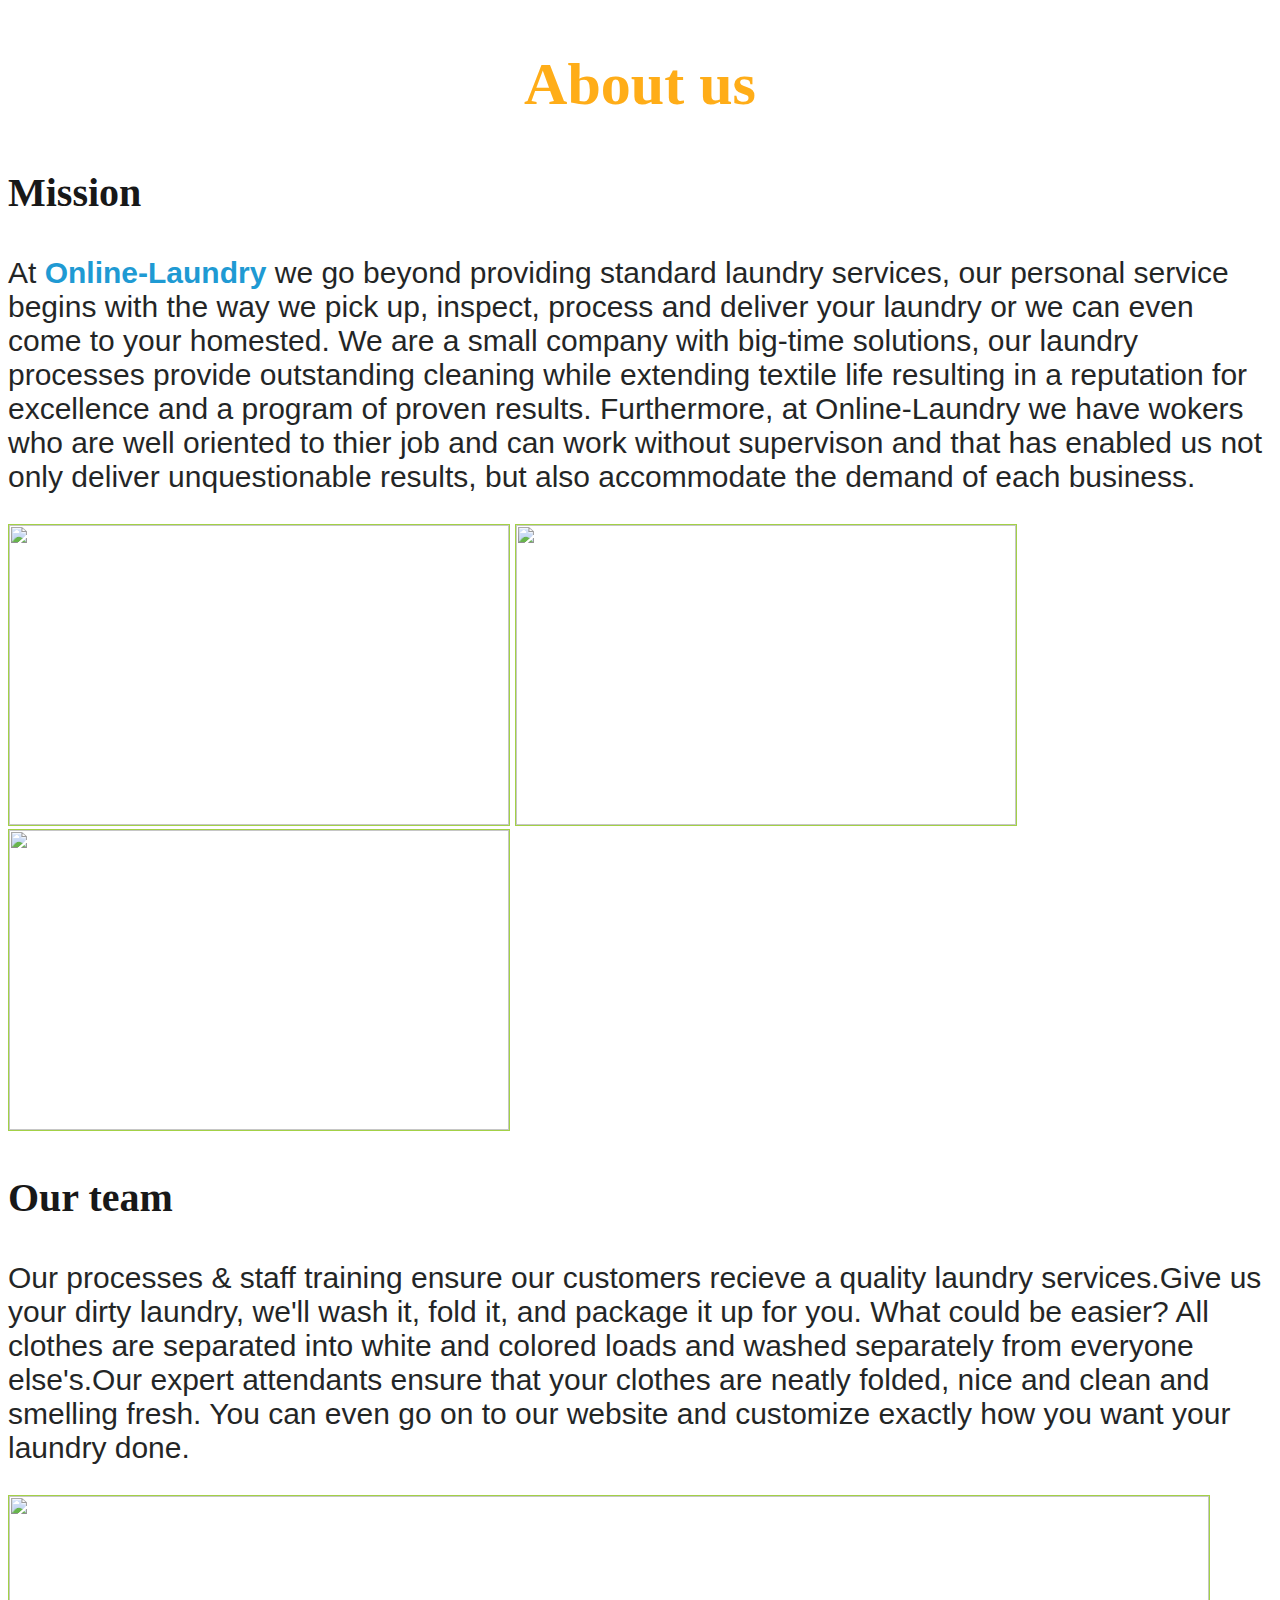
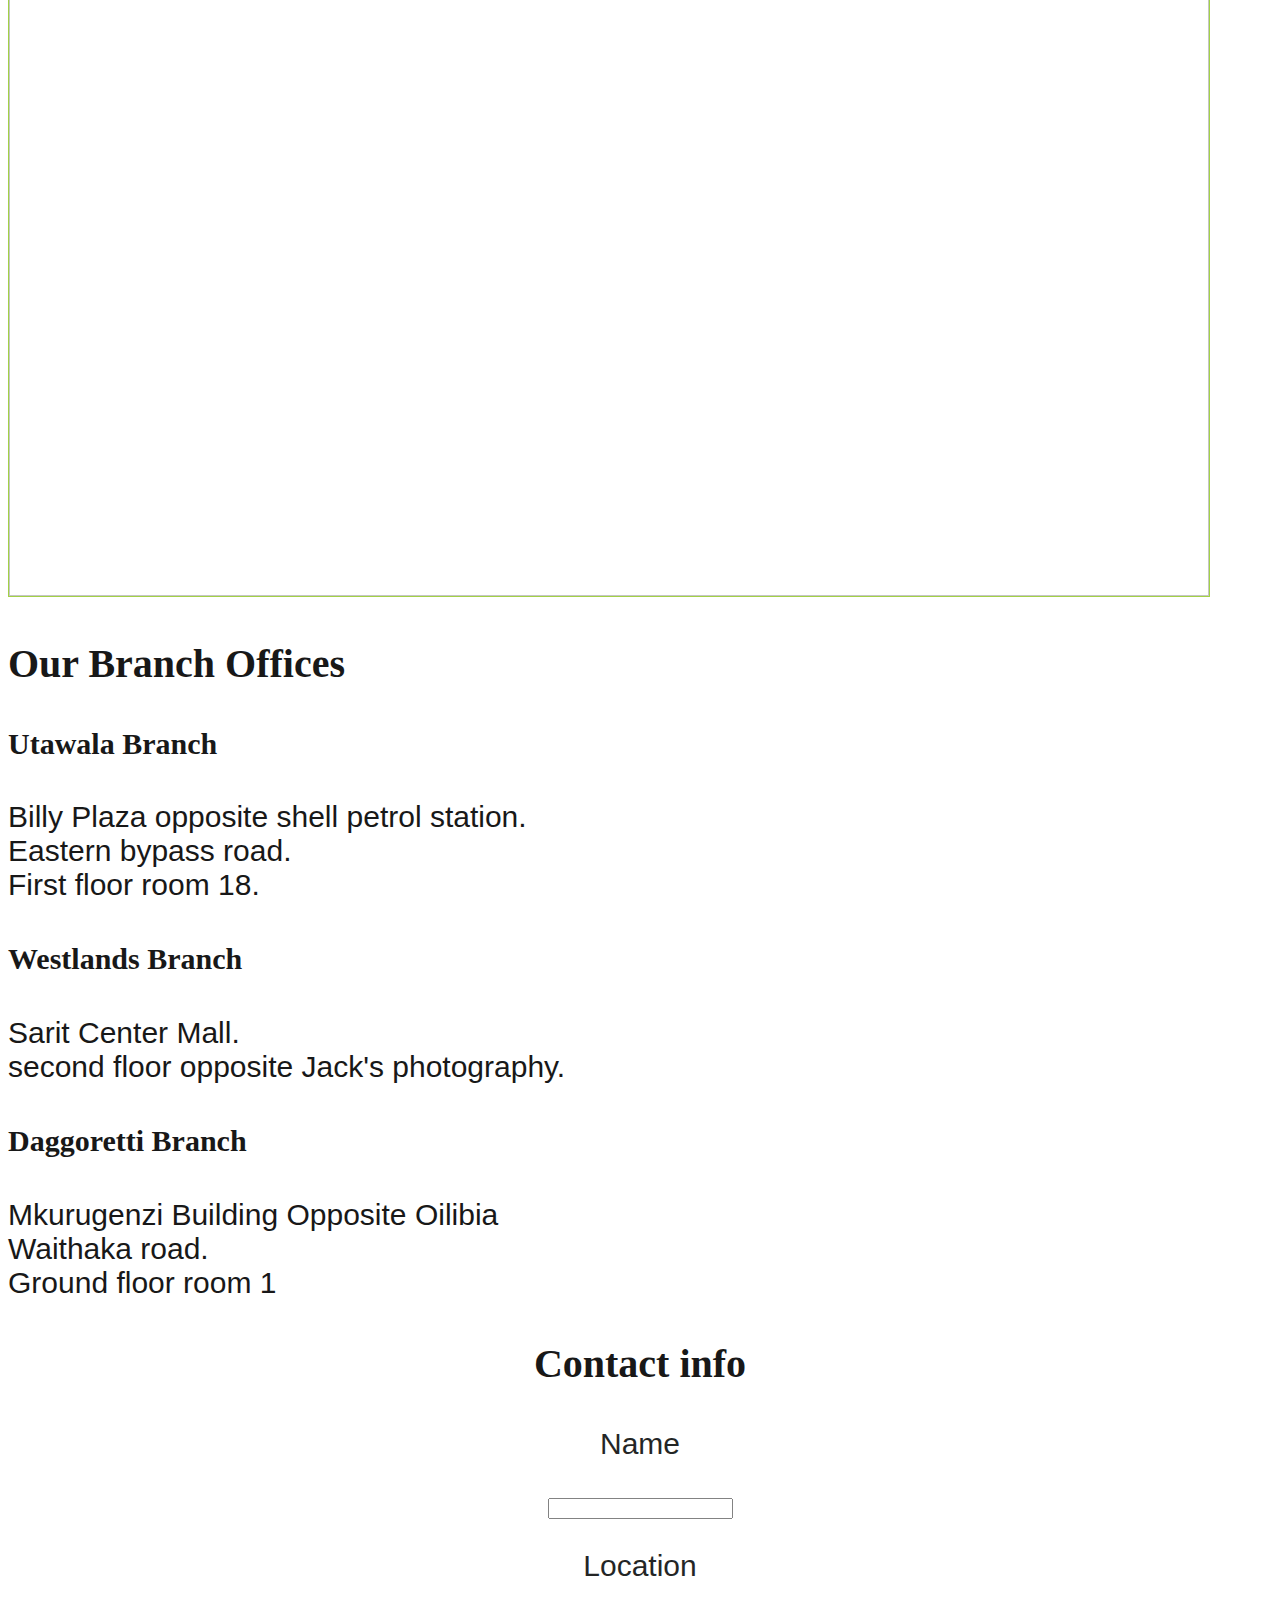
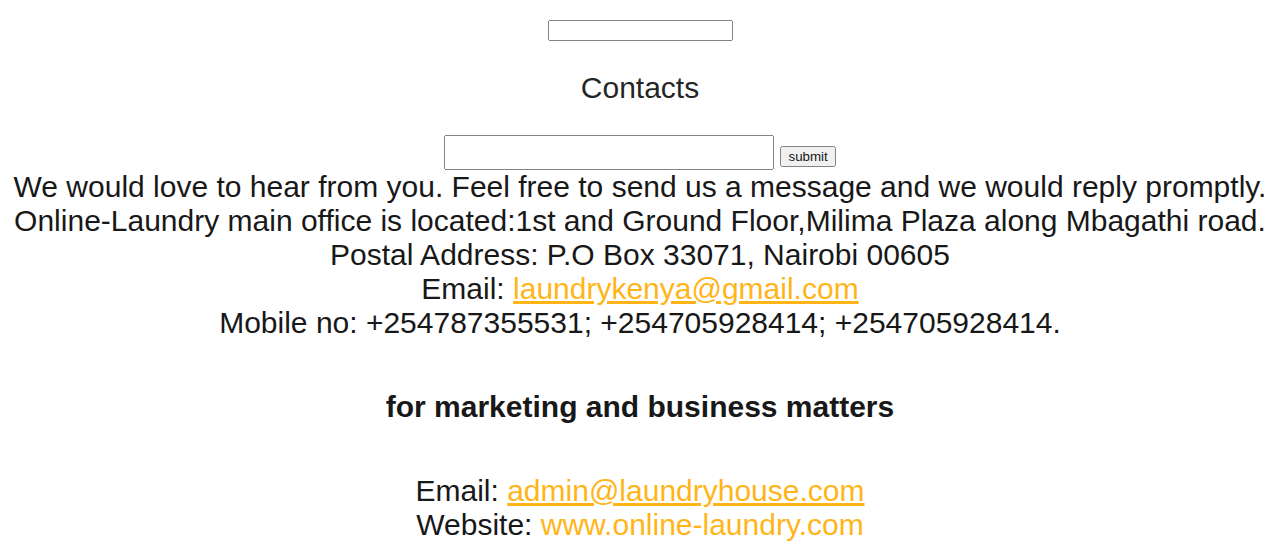
==== about.html @ 93893a75 "about" ====
<!DOCTYPE html>
<html lang="en">
<head>
    <meta charset="UTF-8">
    <meta name="viewport" content="width=device-width, initial-scale=1.0">
    <meta http-equiv="X-UA-Compatible" content="ie=edge">
    <title>Online-Laundry</title>
    <link rel="stylesheet" type="text/css" href="about.css">

</head>
<body>
    
<section id="About">
    <h2 id="crugger">About us</h2>
    <h3 id="nilmar">Mission</h3>
    <p> At <strong>Online-Laundry</strong> we go beyond providing standard laundry services, our personal service begins with the way we pick up, inspect, process and deliver your laundry or we can even come to your homested.
        We are a small company with big-time solutions, our laundry processes provide outstanding cleaning while extending textile life resulting in a reputation for excellence and a program of proven results.
        Furthermore, at Online-Laundry we have wokers who are well oriented to thier job and can work without supervison and that has enabled us not only deliver unquestionable results, but also accommodate the demand of each business.
    </p>
        <img src="https://3.imimg.com/data3/JA/JT/MY-10546132/carpets-500x500.jpg"
 height="300px" width="500px">
        <!-- <img src="https://media.gettyimages.com/photos/stack-of-dirty-laundry-in-a-basket-picture-id157196833?s=612x612" height="300" width="500"> -->
   <img src="https://www.newtimes.co.rw/sites/default/files/styles/mystyle/public/main/articles/2019/03/08/house-maid-domestic-worker.jpg" height="300" width="500">
   <img src="https://www.pride-cleaners.co.uk/images/services/thumbnails/shirts-laundry.jpg" height="300" width="500">
    <h3 id="nilmar">Our team</h3>
    <p>Our processes & staff training ensure our customers recieve a quality laundry services.Give us your dirty laundry, we'll wash it, fold it, and package it up for you. What could be easier? All clothes are separated into white and colored loads and washed separately from everyone else's.Our expert attendants ensure that your clothes are neatly folded, nice and clean and smelling fresh. You can even go on to our website and customize exactly how you want your laundry done.</p>
    <img src="https://netstorage-tuko.akamaized.net/images/0fgjhsgmqfj6uttoc.jpg?imwidth=1200&impolicy=default-amp(443 kB)
https://netstorage-tuko.akamaized.net/images/0fgjhsgmqfj6uttoc.jpg?imwidth=1200&impolicy=default-amp
" height="700" width="1200">
    <h3 id="nilmar">Our Branch Offices</h3>
    <h4 id="dan">Utawala Branch</h4>
    <li>Billy Plaza opposite shell petrol station.</li>
    <li>Eastern bypass road.</li>
    <li>First floor room 18.</li>
    <h4 id="dan">Westlands Branch</h4>
    <li>Sarit Center Mall.</li>
    <li>second floor opposite Jack's photography.</li>
    <h4 id="dan">Daggoretti Branch</h4>
    <li>Mkurugenzi Building Opposite Oilibia</li>
    <li>Waithaka road.</li>
    <li>Ground floor room 1</li>
<section id="contact">
    <h3 id="nilmar">Contact info</h3>
    <div class="form">
    <form>
        <p>Name</p>
     <input type="text" id="name">
     <lebel for="name"></lebel>
     <p>Location</p>
     <input type="text" id="location">
     <lebel for="location"></lebel>
     <p>Contacts</p>
     <input type="numbers" id="contact">
     <lebel for="contact"></lebel>
     <input type="submit" name="submit" value="submit">
    </form>
    </div>
    <div class="numbers">
        <li>We would love to hear from you. Feel free to send us a message and we would reply promptly.</li>
    <li>Online-Laundry main office is located:1st and Ground Floor,Milima Plaza along Mbagathi road.</li>
    <li>Postal Address: P.O Box 33071, Nairobi 00605</li>
    <li>Email: <a href="email">laundrykenya@gmail.com</a></li>
    <li> Mobile no: +254787355531; +254705928414; +254705928414.</li>
    <h5>for marketing and business matters</h5>
    <li>Email: <a href="email">admin@laundryhouse.com</a></li>
    <li>Website: <a>www.online-laundry.com</a></li>
        <!-- <li><img src="https://www.facebook.com/images/fb_icon_325x325.png" width="20px" height="20px"><a href="facebook">facebook</a></li> -->
        <!-- <li><img src="https://upload.wikimedia.org/wikipedia/commons/thumb/e/e7/Instagram_logo_2016.svg/1024px-Instagram_logo_2016.svg.png" height="20px" width="20px"><a href="instagram">Instagram</a></li> -->
        <!-- <li><img src="https://static01.nyt.com/images/2014/08/10/magazine/10wmt/10wmt-superJumbo-v4.jpg" height="20px" width="20px"><a href="tweeter">tweeter</a></li> -->
    </div>
</section>
</section>

</body>
</html>
---- about.css ----
p{
    color: rgb(12, 14, 14);
    font-size: 30px ;
    text-align: start;
    font-family: Arial, Helvetica, sans-serif;
    }
    #crugger{
        color:orange;
        text-align: center;
        /* border: 2px solid black; */
        /* text-size-adjust: larger ; */
        /* background-color: rgba(10, 7, 1, 0.137); */
        font-size: 60px;
    }#contact{
        list-style: none;
        text-align:center;
        font-size: 25px;
    }
    #nilmar{
        color: black;
        font-size: 40px;
    }
    img {
        margin-right: 1px;
        border: 1px solid yellowgreen;
    }
     li{
        list-style:none;
        font-size: 30px;
        font-family: 'Ubuntu', sans-serif;
    }
    #dan{
        font-size: 30px;
    }
    strong{
        color: rgb(7, 144, 207);
    }
    a{
        color: rgb(255, 174, 0);
    }
    h5{
        font-size:30px;
        font-family: Arial, Helvetica, sans-serif;
    }
    .form p{
        text-align: center;
    }
    #About{
        /* background-image: url('https://image.shutterstock.com/image-photo/long-red-carpet-between-rope-260nw-637277644.jpg(46 kB)
    https://image.shutterstock.com/image-photo/long-red-carpet-between-rope-260nw-637277644.jpg
    '); */
        background-repeat: no-repeat;
        background-attachment: fixed;
        background-size: 100% 100%;
        opacity: 0.9;
    }
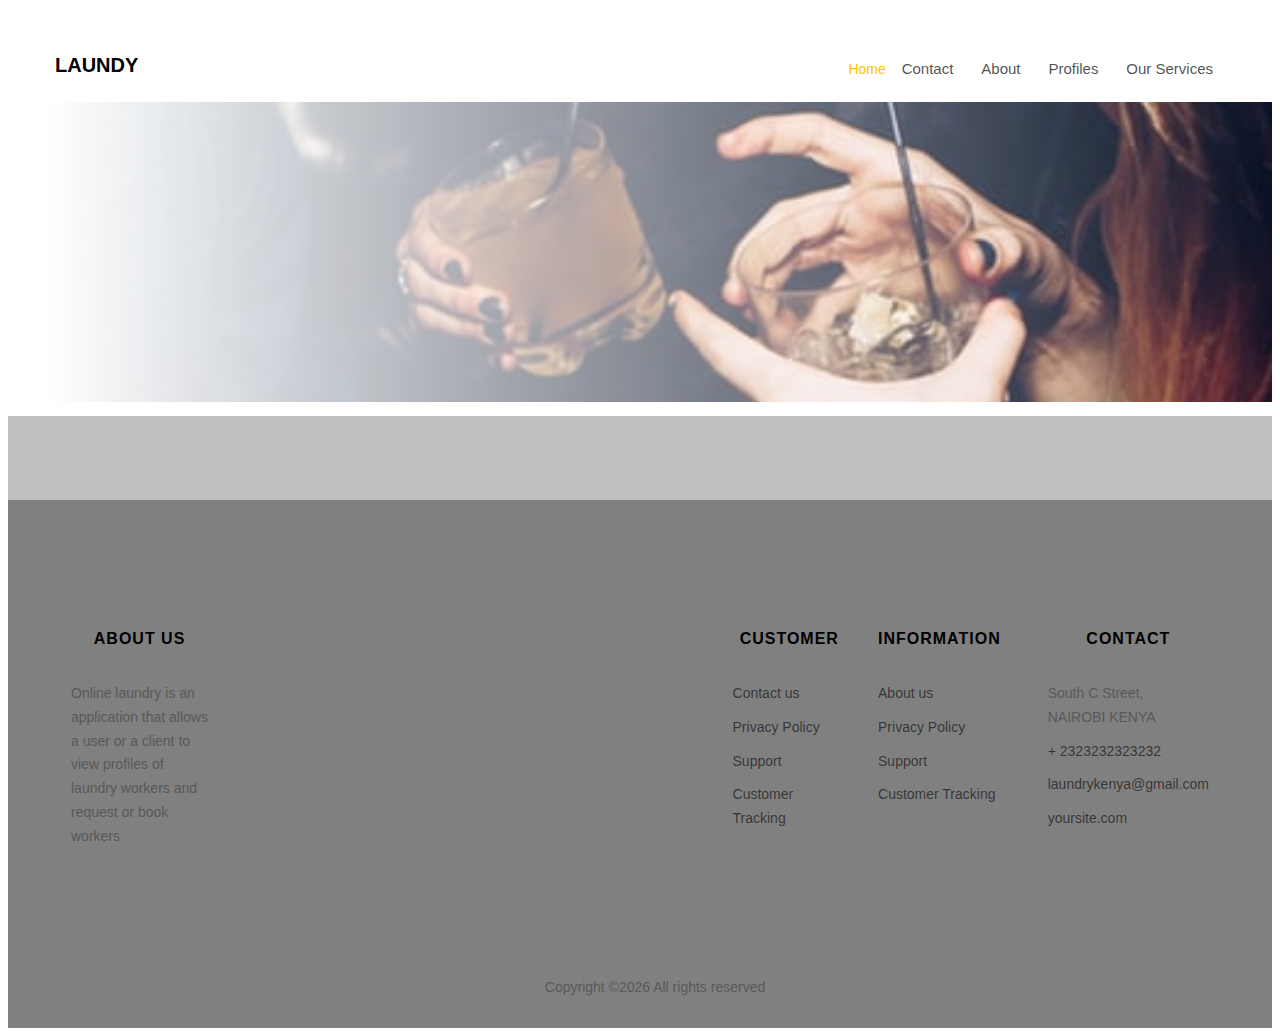
==== commit f20410e8: "created links" ====
--- a/about.html
+++ b/about.html
@@ -1,75 +1,122 @@
 <!DOCTYPE html>
-<html lang="en">
-<head>
-    <meta charset="UTF-8">
-    <meta name="viewport" content="width=device-width, initial-scale=1.0">
-    <meta http-equiv="X-UA-Compatible" content="ie=edge">
-    <title>Online-Laundry</title>
-    <link rel="stylesheet" type="text/css" href="about.css">
+<html>
+   <head>
+     <title>online laundry</title>
+        <link type="text/css" href="styles.css" rel="stylesheet">
+   </head>
+<body>
+<div class="colorlib-loader"></div>
+<div id="page">
+  <nav class="colorlib-nav" role="navigation">
+      <div class="top-menu">
+          <div class="container">
+              <div class="row">
+                  <div class="col-xs-2">
+                      <div id="colorlib-logo"><a href="index.html">laundy</a></div>
+                  </div>
+                  <div class="col-xs-10 text-right menu-1">
+                      <ul>
+                          <a href="index.html">Home</a>
+                          <li><a href="contact.html">Contact</a></li>
+                          <li><a href="about.html">About</a></li>
+                          <li><a href="profiles.html">Profiles</a></li>
+                          <li><a href="services.html">Our Services</a></li>
+                      </ul>
+                  </div>
+              </div>
+          </div>
+      </div>
+  </nav>
+  <aside id="colorlib-hero" class="breadcrumbs">
+      <div class="flexslider">
+          <ul class="slides">
+             <li style="background-image: url(./images/photo1.jpeg);">
+                 <div class="overlay"></div>
+                 <div class="container-fluid">
+                     <div class="row">
+                         <div class="col-md-6 col-md-offset-3 col-sm-12 col-xs-12 slider-text">
+                         </div>
+                     </div>
+                 </div>
+             </li>
+            </ul>
+        </div>
+     </aside>
+ </div>
 
-</head>
+
+
 <body>
+        <div id="colorlib-subscribe"></div>
+        <footer id="colorlib-footer" role="contentinfo">
+            <div class="container">
+                <div class="row row-pb-md">
+                    <div class="col-container">
+                     <div class="col-md-3 colorlib-widget">
+                        <div class="col">
+                        <h4>About us</h4>
+                        <p >Online laundry is an application that allows a user or a client to view profiles of laundry workers  and request or book workers</p>
+                     </div>
+                     </div>
+                   
+                     <!-- <div class="col-md-2 colorlib-widget"> -->
+                        
+                        <div class="col">
+                            <h4>Customer</h4>
+                            <p>
+                                <ul class="colorlib-footer-links">
+                                    <li><a href="contact.html">Contact us</a></li>
+                                    <li><a href="#">Privacy Policy</a></li>
+                                    <li><a href="#">Support</a></li>
+                                    <li><a href="#">Customer Tracking</a></li>
+                                </ul>
+                            </p>
+                        </div> 
+                    <!-- <div class="col-md-3 colorlib-widget"> -->
+                        <div class="col">
+                        <h4>Information</h4>
+                        <p>
+                            <ul class="colorlib-footer-links">
+                                <li><a href="about.html">About us</a></li>
+                                <li><a href="#">Privacy Policy</a></li>
+                                <li><a href="#">Support</a></li>
+                                <li><a href="#">Customer Tracking</a></li>
+                            </ul>
+                        </p>
+                    </div> 
+                    
+            
     
-<section id="About">
-    <h2 id="crugger">About us</h2>
-    <h3 id="nilmar">Mission</h3>
-    <p> At <strong>Online-Laundry</strong> we go beyond providing standard laundry services, our personal service begins with the way we pick up, inspect, process and deliver your laundry or we can even come to your homested.
-        We are a small company with big-time solutions, our laundry processes provide outstanding cleaning while extending textile life resulting in a reputation for excellence and a program of proven results.
-        Furthermore, at Online-Laundry we have wokers who are well oriented to thier job and can work without supervison and that has enabled us not only deliver unquestionable results, but also accommodate the demand of each business.
-    </p>
-        <img src="https://3.imimg.com/data3/JA/JT/MY-10546132/carpets-500x500.jpg"
- height="300px" width="500px">
-        <!-- <img src="https://media.gettyimages.com/photos/stack-of-dirty-laundry-in-a-basket-picture-id157196833?s=612x612" height="300" width="500"> -->
-   <img src="https://www.newtimes.co.rw/sites/default/files/styles/mystyle/public/main/articles/2019/03/08/house-maid-domestic-worker.jpg" height="300" width="500">
-   <img src="https://www.pride-cleaners.co.uk/images/services/thumbnails/shirts-laundry.jpg" height="300" width="500">
-    <h3 id="nilmar">Our team</h3>
-    <p>Our processes & staff training ensure our customers recieve a quality laundry services.Give us your dirty laundry, we'll wash it, fold it, and package it up for you. What could be easier? All clothes are separated into white and colored loads and washed separately from everyone else's.Our expert attendants ensure that your clothes are neatly folded, nice and clean and smelling fresh. You can even go on to our website and customize exactly how you want your laundry done.</p>
-    <img src="https://netstorage-tuko.akamaized.net/images/0fgjhsgmqfj6uttoc.jpg?imwidth=1200&impolicy=default-amp(443 kB)
-https://netstorage-tuko.akamaized.net/images/0fgjhsgmqfj6uttoc.jpg?imwidth=1200&impolicy=default-amp
-" height="700" width="1200">
-    <h3 id="nilmar">Our Branch Offices</h3>
-    <h4 id="dan">Utawala Branch</h4>
-    <li>Billy Plaza opposite shell petrol station.</li>
-    <li>Eastern bypass road.</li>
-    <li>First floor room 18.</li>
-    <h4 id="dan">Westlands Branch</h4>
-    <li>Sarit Center Mall.</li>
-    <li>second floor opposite Jack's photography.</li>
-    <h4 id="dan">Daggoretti Branch</h4>
-    <li>Mkurugenzi Building Opposite Oilibia</li>
-    <li>Waithaka road.</li>
-    <li>Ground floor room 1</li>
-<section id="contact">
-    <h3 id="nilmar">Contact info</h3>
-    <div class="form">
-    <form>
-        <p>Name</p>
-     <input type="text" id="name">
-     <lebel for="name"></lebel>
-     <p>Location</p>
-     <input type="text" id="location">
-     <lebel for="location"></lebel>
-     <p>Contacts</p>
-     <input type="numbers" id="contact">
-     <lebel for="contact"></lebel>
-     <input type="submit" name="submit" value="submit">
-    </form>
-    </div>
-    <div class="numbers">
-        <li>We would love to hear from you. Feel free to send us a message and we would reply promptly.</li>
-    <li>Online-Laundry main office is located:1st and Ground Floor,Milima Plaza along Mbagathi road.</li>
-    <li>Postal Address: P.O Box 33071, Nairobi 00605</li>
-    <li>Email: <a href="email">laundrykenya@gmail.com</a></li>
-    <li> Mobile no: +254787355531; +254705928414; +254705928414.</li>
-    <h5>for marketing and business matters</h5>
-    <li>Email: <a href="email">admin@laundryhouse.com</a></li>
-    <li>Website: <a>www.online-laundry.com</a></li>
-        <!-- <li><img src="https://www.facebook.com/images/fb_icon_325x325.png" width="20px" height="20px"><a href="facebook">facebook</a></li> -->
-        <!-- <li><img src="https://upload.wikimedia.org/wikipedia/commons/thumb/e/e7/Instagram_logo_2016.svg/1024px-Instagram_logo_2016.svg.png" height="20px" width="20px"><a href="instagram">Instagram</a></li> -->
-        <!-- <li><img src="https://static01.nyt.com/images/2014/08/10/magazine/10wmt/10wmt-superJumbo-v4.jpg" height="20px" width="20px"><a href="tweeter">tweeter</a></li> -->
-    </div>
-</section>
-</section>
-
-</body>
-</html>+              
+                    <div class="col-md-3">
+                        <div class="col">
+                            <h4>Contact</h4>
+                            <p>
+                                <ul class="colorlib-footer-links">
+                                    <li> South C  Street, <br> NAIROBI KENYA</li>
+                                    <li><a href="tel://2323232323232323">+ 2323232323232</a></li>
+                                    <li><a href="mailto:laundrykenya@gmail.com">laundrykenya@gmail.com</a></li>
+                                    <li><a href="#">yoursite.com</a></li>
+                                </ul>
+                            </p>
+                        </div> 
+                    </div>
+                </div>
+            </div> 
+    
+    
+      </div>
+            <div class="copy">
+                <div class="row">
+                    <div class="col-md-12 text-center">
+                        <p>
+                            <span class="block">Copyright &copy;<script>document.write(new Date().getFullYear());</script> All rights reserved </span> 
+                           
+                        </p>
+                    </div>
+                </div>
+            </div>
+        </footer>
+    </body>
+    
+    </html>--- a/styles.css
+++ b/styles.css
@@ -0,0 +1,580 @@
+html {
+    font-size: 10px;
+    -webkit-tap-highlight-color: transparent;
+  }
+body {
+  font-family: "Roboto", Arial, sans-serif;
+  font-weight: 300;
+  font-size: 14px;
+  line-height: 1.7;
+  color: #595959;
+  background: #fff; 
+  overflow-x:hidden;
+  overflow-y:visible;
+}
+aside{
+  display: block;
+}
+#page {
+  position: relative;
+  overflow-x: hidden;
+  width: 100%;
+  height: 100%;
+  -webkit-transition: 0.5s;
+  -o-transition: 0.5s;
+  transition: 0.5s; 
+  }
+a {
+  color: #FFC300;
+  -webkit-transition: 0.5s;
+  -o-transition: 0.5s;
+  transition: 0.5s; 
+  text-decoration: none;
+}
+.colorlib-nav .top-menu {
+    padding: 40px 30px; 
+    text-decoration: none;
+}
+.colorlib-nav #colorlib-logo {
+    font-size: 20px;
+    margin: 0;
+    padding: 0;
+    text-transform: uppercase;
+    font-weight: 600; }
+.colorlib-nav #colorlib-logo a {
+      position: relative;
+      color: #000; 
+    }
+.colorlib-nav ul {
+      padding: 0;
+      margin: 8px 0 0 0;
+   }
+@media screen and (max-width: 768px) {
+  .colorlib-nav .menu-1 {
+    display: none; } }
+.colorlib-nav ul li {
+    padding: 0;
+    margin: 0;
+    list-style: none;
+    display: inline;
+    font-weight: 400;
+   }
+.colorlib-nav ul li a {
+    position: relative;
+    font-size: 15px;
+    padding: 30px 12px;
+    color: rgba(0, 0, 0, 0.7);
+    -webkit-transition: 0.5s;
+    -o-transition: 0.5s;
+    transition: 0.5s;
+ }
+.colorlib-nav ul li a:hover {
+   color: #FFC300;
+  }
+.colorlib-nav ul li.active > a {
+    color: #FFC300 !important;
+    position: relative; }
+.colorlib-nav ul li.active > a:after {
+      opacity: 1;
+     -webkit-transform: translate3d(0, 0, 0);
+      transform: translate3d(0, 0, 0); }
+.nav-tabs {
+    margin: 0 !important;
+    border: none;
+    display: -webkit-box;
+    display: -moz-box;
+    display: -ms-flexbox;
+    display: -webkit-flex;
+    display: flex;
+    -ms-flex-wrap: wrap;
+    flex-wrap: wrap;
+   -webkit-flex-wrap: wrap;
+    -moz-flex-wrap: wrap;
+    width: 100%;
+ }
+.nav-tabs li {
+    width: 25%;
+    text-align: center;
+    text-transform: uppercase;
+    font-weight: 500;
+    font-size: 14px;
+    display: -webkit-box;
+    display: -moz-box;
+    display: -ms-flexbox;
+    display: -webkit-flex;
+    display: flex;
+    -ms-flex-wrap: wrap;
+    flex-wrap: wrap;
+    -webkit-flex-wrap: wrap;
+    -moz-flex-wrap: wrap;
+   }
+.nav-tabs li a {
+    width: 100%;
+    margin: 0 10px 0 0;
+    border: none;
+    padding: 1.5em 1em !important;
+    border: none;
+    display: block;
+    color: #4d4d4d;
+    background: #fafafa;
+    -webkit-border-radius: 2px;
+    -moz-border-radius: 2px;
+    -ms-border-radius: 2px;
+    border-radius: 2px;
+     }
+.nav-tabs li.active a {
+    background: #FFC300;
+    border: none;
+    color: #fff;
+    bottom: 0 !important;
+    position: relative; }
+.nav-tabs li.active a:after {
+    position: absolute;
+    bottom: -10px;
+    left: 0;
+    right: 0;
+    content: '';
+    width: 0;
+    height: 0;
+    margin: 0 auto;
+    border-style: solid;
+    border-width: 10px 10px 0 10px;
+    border-color: #FFC300 transparent transparent transparent; 
+       }
+.container {
+    margin-right: auto;
+    margin-left: auto;
+    padding-left: 15px;
+    padding-right: 15px;
+}
+@media (min-width: 768px) {
+.container {
+    width: 750px;
+}
+}
+@media (min-width: 992px) {
+.container {
+    width: 970px;
+}
+}
+@media (min-width: 1200px) {
+.container {
+    width: 1170px;
+}
+}
+.container-fluid {
+    margin-right: auto;
+    margin-left: auto;
+    padding-left: 15px;
+    padding-right: 15px;
+}
+
+.row {
+    margin-left: -15px;
+    margin-right: -15px;
+}
+.row-pb-md {
+  padding-bottom: 4em !important; }
+
+#colorlib-logo {
+    font-size: 20px;
+    margin: 0;
+    padding: 0;
+    text-transform: uppercase;
+    font-weight: 600;
+    color:green;
+ }  
+.colorlib-nav #colorlib-logo a {
+    position: relative;
+    color: #000; }
+
+.colorlib-nav ul li.btn-cta a:hover span {
+    -webkit-box-shadow: 0px 14px 20px -9px rgba(0, 0, 0, 0.75);
+    -moz-box-shadow: 0px 14px 20px -9px rgba(0, 0, 0, 0.75);
+    box-shadow: 0px 14px 20px -9px rgba(0, 0, 0, 0.75); 
+}
+.colorlib-nav ul li.active > a {
+  color: #FFC300 !important;
+  position: relative; 
+}
+.colorlib-nav ul li.active > a:after {
+    opacity: 1;
+    -webkit-transform: translate3d(0, 0, 0);
+    transform: translate3d(0, 0, 0);
+ } 
+#colorlib-hero .flexslider {
+  border: none;
+  z-index: 1;
+  margin-bottom: 0; 
+}
+#colorlib-hero .flexslider .slides {
+  position: relative;
+  overflow: hidden; 
+}
+#colorlib-hero .flexslider .slides li {
+  background-repeat: no-repeat;
+  background-size: cover;
+  background-position: center center;
+  height: 650px;
+  position: relative; 
+  list-style: none;
+}
+#colorlib-hero .flexslider .slides li .overlay {
+  position: absolute;
+  top: 0;
+  bottom: 0;
+  left: 0;
+  right: 0;
+ }
+#colorlib-hero .flexslider .flex-control-nav {
+  bottom: 5em;
+  z-index: 1000;
+  width: 0 auto; 
+}
+@media screen and (max-width: 768px) {
+  .nav-tabs li {
+    width: 30%;
+    font-size: 10px; } 
+  } 
+.breadcrumbs .slides li {
+  background-repeat: no-repeat;
+  background-size: cover;
+  background-position: center center;
+  height: 300px !important;
+  position: relative;
+ }
+.breadcrumbs .slides li .overlay {
+  position: absolute;
+  top: 0;
+  bottom: 0;
+  left: 0;
+  right: 0;
+  background: white;
+  background: -moz-linear-gradient(left, white 0%, rgba(255, 255, 255, 0) 100%);
+  background: -webkit-gradient(left top, right top, color-stop(0%, white), color-stop(100%, rgba(255, 255, 255, 0)));
+  background: -webkit-linear-gradient(left, white 0%, rgba(255, 255, 255, 0) 100%);
+  background: -o-linear-gradient(left, white 0%, rgba(255, 255, 255, 0) 100%);
+  background: -ms-linear-gradient(left, white 0%, rgba(255, 255, 255, 0) 100%);
+  background: -webkit-gradient(linear, left top, right top, from(white), to(rgba(255, 255, 255, 0)));
+  background: linear-gradient(to right, white 0%, rgba(255, 255, 255, 0) 100%);
+  filter: progid:DXImageTransform.Microsoft.gradient( startColorstr='#ffffff', endColorstr='#ffffff', GradientType=1 ); }
+
+.breadcrumbs .slider-text {
+    height: 300px !important;
+ }
+.breadcrumbs .slider-text > .slider-text-inner {
+    height: 300px !important;
+ }
+@media screen and (max-width: 768px) {
+.breadcrumbs .slider-text > .slider-text-inner {
+      text-align: center;
+ }
+ }
+.breadcrumbs .slider-text > .slider-text-inner h1 {
+      font-size: 28px;
+ }
+.breadcrumbs .slider-text > .slider-text-inner .bread span {
+    font-size: 14px;
+    letter-spacing: 1px;
+    margin-left: 10px;
+ }
+.breadcrumbs .slider-text > .slider-text-inner .bread span:first-child {
+      margin-left: 0;
+ } 
+a {
+  color: #FFC300;
+  -webkit-transition: 0.5s;
+  -o-transition: 0.5s;
+  transition: 0.5s;
+ }
+  a:hover, a:active, a:focus {
+  color: #FFC300;
+  outline: none;
+  text-decoration: none; 
+  }
+h1, h2,h3,h4{
+  color: #000;
+  font-family: "Roboto", Arial, sans-serif;
+  font-weight: 400;
+  margin: 0 0 20px 0; 
+  font-size: 2em;
+  margin: 0.67em 0;
+}
+.col-xs-12 {
+    position: relative;
+    min-height: 1px;
+    padding-left: 15px;
+    padding-right: 15px;
+    float: left;
+  }
+.col-md-12 {
+  width: 100%;
+  position: relative;
+  min-height: 1px;
+  padding-left: 15px;
+  padding-right: 15px;
+  }
+  .col-md-12 p{
+  text-align: center;
+  }
+  .text-center{
+    text-align: center;
+  }
+.col-md-offset-3 {
+    margin-left: 25%;
+  }
+.col-md-6 {
+  width: 50%;
+  position: relative;
+  min-height: 1px;
+  padding-left: 15px;
+  padding-right: 15px;
+  }
+.col-md-2 {
+  width: 16.66667%;
+  position: relative;
+  min-height: 1px;
+  padding-left: 15px;
+  padding-right: 15px;
+  flex:1;
+  }
+.col-md-3 {
+  width: 25%;
+  position: relative;
+  min-height: 1px;
+  padding-left: 15px;
+  padding-right: 15px;
+  }
+.col-sm-12 {
+  width: 100%;
+  float: left;
+  position: relative;
+  min-height: 1px;
+  padding-left: 15px;
+  padding-right: 15px;
+  }
+.col-xs-2{
+  width: 16.66667%;
+  float: left;
+  position: relative;
+  min-height: 1px;
+  padding-left: 15px;
+  padding-right: 15px;
+}
+.col-xs-10{
+  position: relative;
+  min-height: 1px;
+  padding-left: 15px;
+  padding-right: 15px;
+  float:right;
+}
+.col-xs-2{
+  position: relative;
+  min-height: 1px;
+  padding-left: 15px;
+  padding-right: 15px;
+  float:left;
+}
+footer{
+  display: block;
+  background-color:grey;
+}
+#colorlib-footer {
+  padding-bottom: 9em;
+  clear: both;
+  padding: 7em 0 0 0;
+ }
+#colorlib-footer .colorlib-footer-links {
+padding: 0;
+margin: 0; }
+@media screen and (max-width: 768px) {
+#colorlib-footer .colorlib-footer-links {
+  margin-bottom: 30px; 
+} 
+}
+#colorlib-footer .colorlib-footer-links li {
+  padding: 0;
+  margin: 0 0 10px 0;
+  list-style: none;
+  display: block; }
+#colorlib-footer .colorlib-footer-links li a {
+  color: rgba(0, 0, 0, 0.6);
+  text-decoration: none; }
+#colorlib-footer .colorlib-footer-links li a:hover {
+   text-decoration: underline; }
+#colorlib-footer .colorlib-social-icons li a {
+  padding-left: 10px;
+  padding-right: 10px; }
+#colorlib-footer .colorlib-social-icons li a:first-child {
+  padding-left: 0; 
+}
+#colorlib-footer h4 {
+  margin-bottom: 30px;
+  font-size: 16px;
+  text-transform: uppercase;
+  color: #000;
+  letter-spacing: 1px; 
+}
+#colorlib-footer .copy {
+padding: 2em 0; }
+#colorlib-footer .copy p {
+  margin-bottom: 0; 
+}
+
+#colorlib-subscribe {
+  background:	#C0C0C0;
+  position: relative;
+  padding: 3em; 
+}
+#colorlib-subscribe h2 {
+  font-size: 24px;
+  margin-top: 10px; }
+#colorlib-subscribe h2 i {
+  padding-right: 20px; 
+}
+* footer {
+  box-sizing: border-box;
+}
+
+.col-container {
+  display: table;
+  width: 100%;
+}
+.col {
+  display: table-cell;
+  padding: 16px;
+}
+
+@media only screen and (max-width: 600px) {
+  .col { 
+    display: block;
+    width: 100%;
+  }
+}
+.col h1, h2,h3,h4{
+  color: #000;
+  font-family: "Roboto", Arial, sans-serif;
+  font-weight: 400;
+  margin: 0 0 20px 0; 
+  font-size: 2em;
+  margin: 0.67em 0;
+  margin-bottom: 30px;
+  font-size: 16px;
+  text-transform: uppercase;
+  color: #000;
+  letter-spacing: 1px; 
+  text-align: left;
+}  
+
+.register{
+	width:360px;
+	height: 550px;
+	/* background-image:url(../imageswork/black.png); */
+	color:#ffffff;
+	margin: 7% 40%;
+	position: absolute;
+	/* transform: translate(-50%,-50%); */
+	box-sizing: border-box;
+	border-style: solid;
+	font-size: 20px;
+	font-family:aerial;
+	padding: 20px;
+}
+.register p{
+	margin:0;
+	padding: 0;
+    font-weight: bold;
+    color: indigo;
+}
+.register input, select{
+	width:100%;
+	margin-bottom: 20px;
+}
+.register input[type="text"],input[type="password"],input[type="email"],input[type="file"]{
+	border: none;
+	border-bottom: 1px solid #ffffff;
+	background:transparent;
+	outline: none;
+	height: 40px;
+	color: #373737;
+	font-size: 16px;
+}
+.register select{
+	border: none;
+	border-bottom: 1px solid #ffffff;
+	background:transparent;
+	outline: none;
+	height: 40px;
+	color: #373737;
+	font-size: 20px;
+}
+.register input[type="submit"]{
+	border: none;
+	outline: none;
+	height: 40px;
+	background:#DAF7A6;
+	color:blue;
+	font-size: 18px;
+	border-radius: 20px;
+    font-family:Bell MT;
+}
+.register input[type="submit"]:hover{
+	cursor: pointer;
+	background:#DAF7A6;
+	color:000;
+}
+     
+/* ********************************************************** 
+***************************css from members*********rachel  css**************************/
+table{
+  border: 1px solid black;
+  border-collapse:collapse;
+  width: 100%;
+  height: 50%;
+  text-align: left;
+}
+th, td {
+  padding: 15px;
+  text-align: left;
+  border-bottom: 1px solid #000;
+}
+tr:hover {background-color: #F5F5F5;
+}
+tr:nth-child(even) {background-color: #F2F2F2;
+}
+th{
+  font-size: large;
+  color:#ffc300
+}
+h3{
+  font-size: x-large;
+  font-family: serif;
+  font-weight: bold;
+  color:#ffc300
+}
+h4{
+  font-size:x-large;
+  text-align: center;
+  text-align: center;
+  font-weight: bold;
+  color: #FFC300;
+}
+img {
+  border-radius: 8px;
+  border: 1px solid #ddd;
+  border-radius: 4px;
+  padding:20px;
+  margin-right:30px;
+}
+img:hover {
+  box-shadow: #FFC300;
+}
+h2{
+    text-align: center;
+    font-size: 50px;
+    font-weight: bolder;
+    color: #FFC300;
+}
+.one{
+    margin-bottom: 5px;
+}
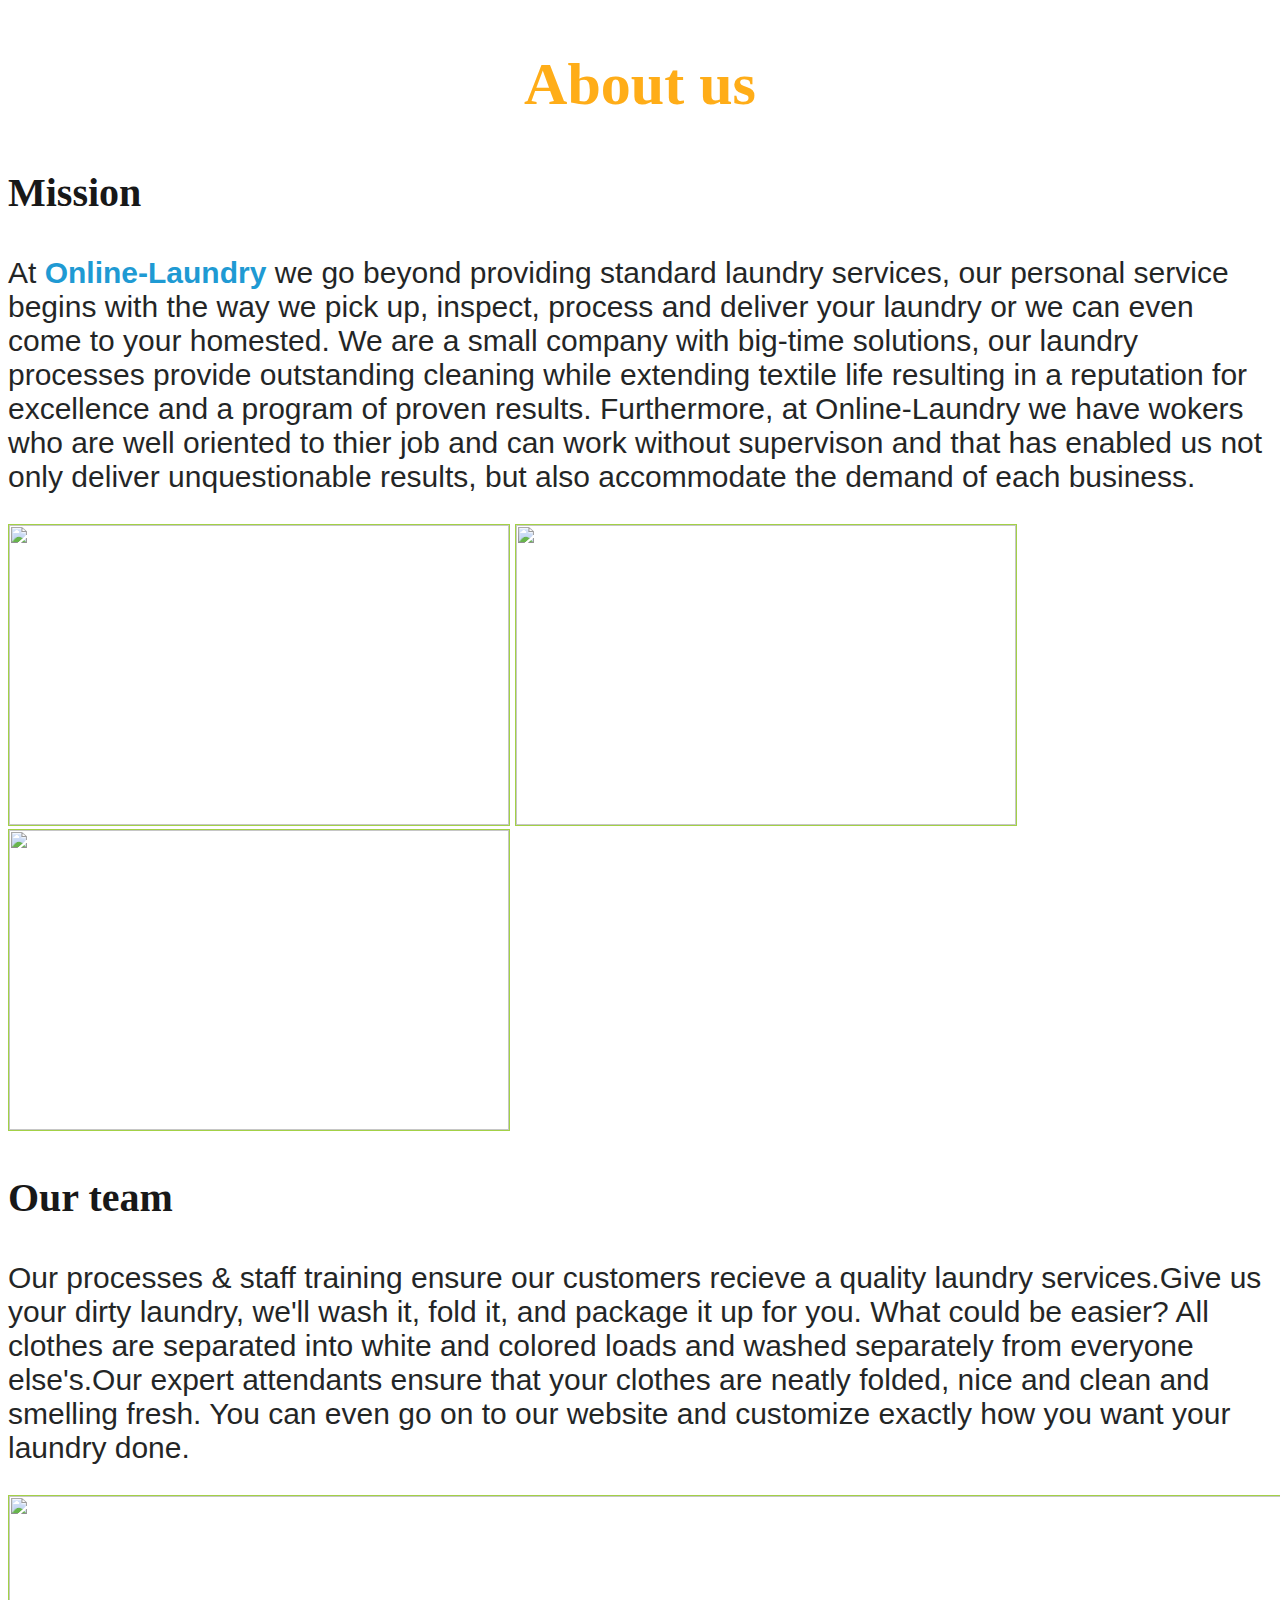
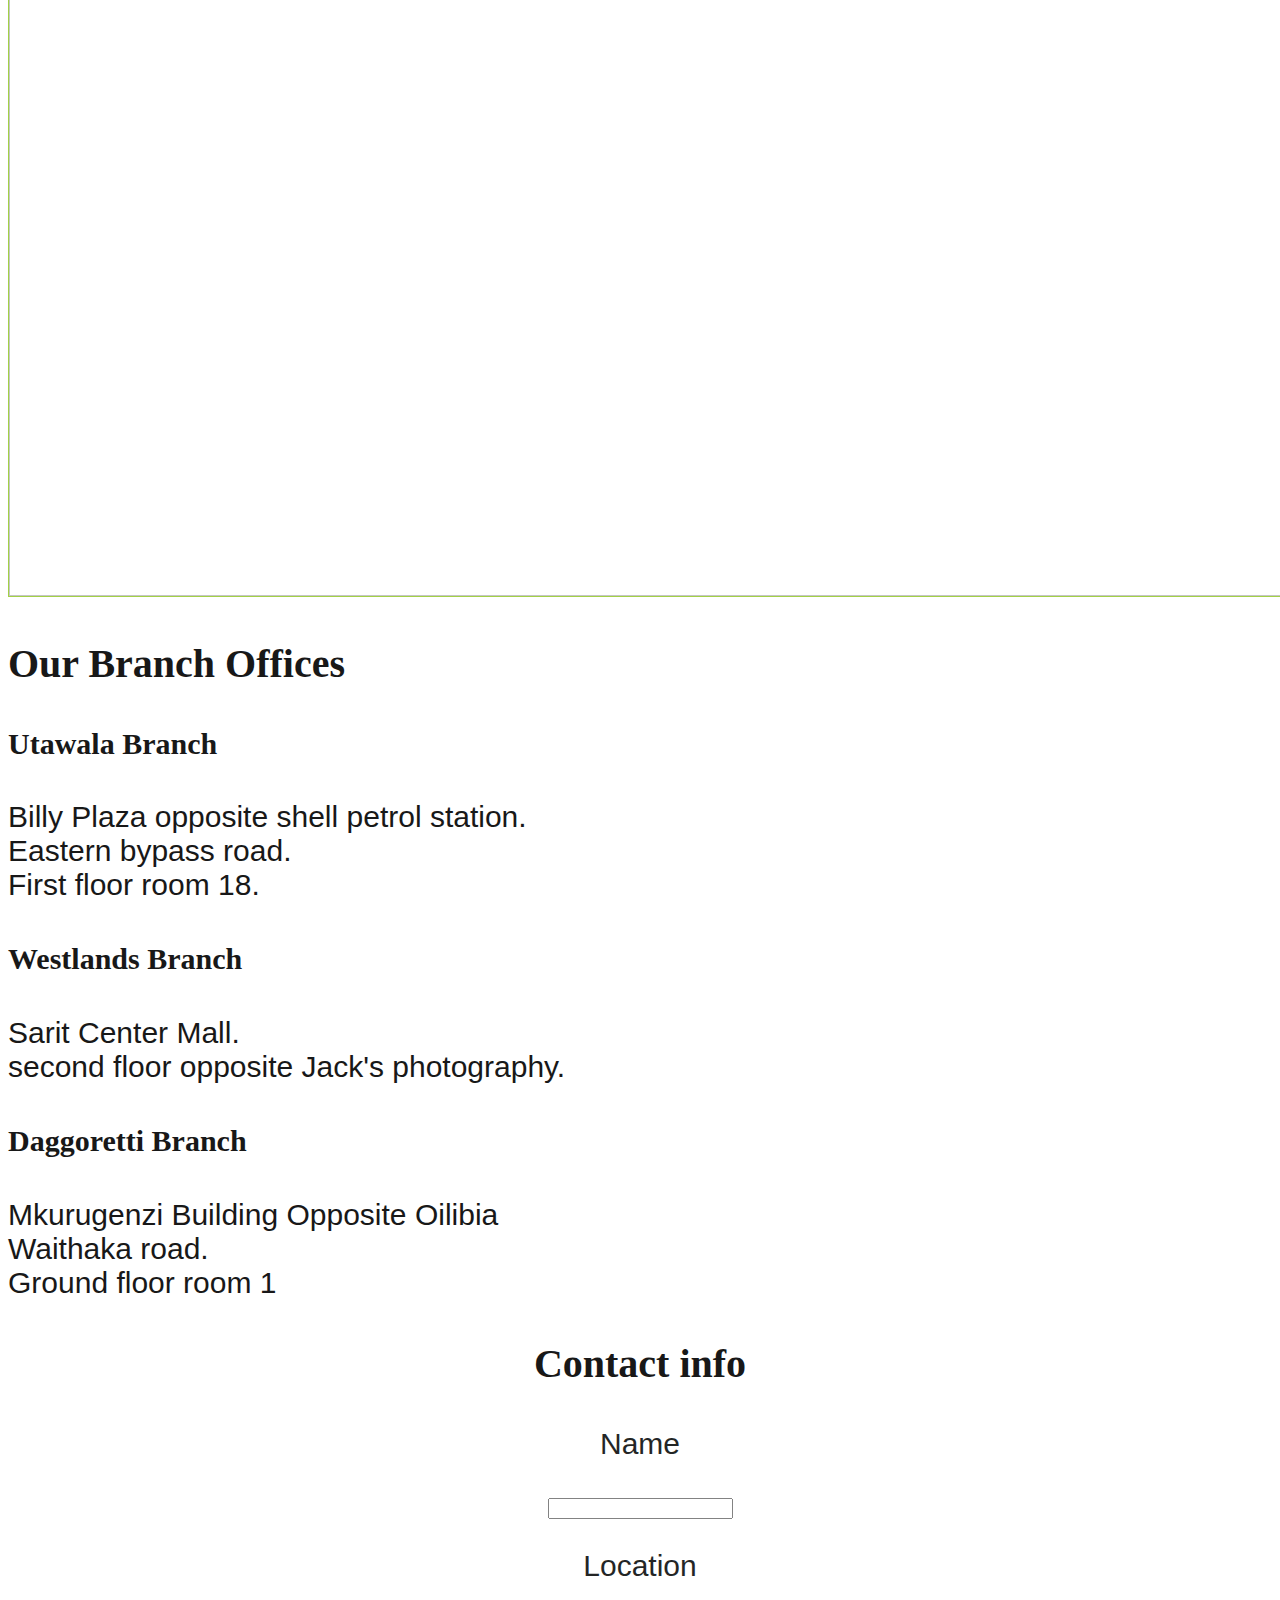
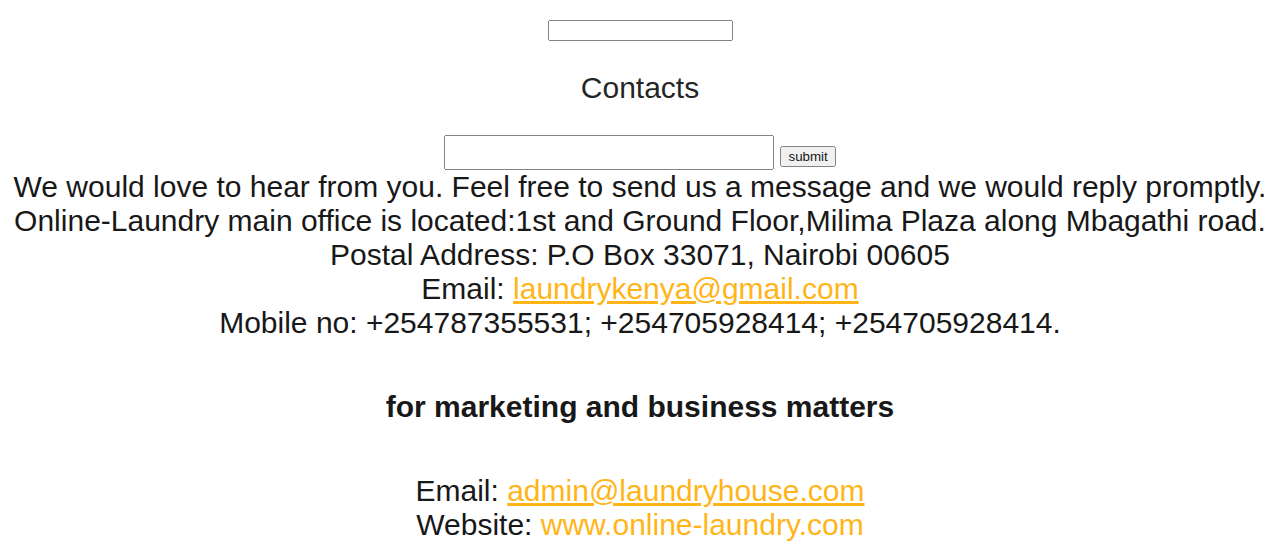
==== commit 4c6e3c94: "deleted commented out content" ====
--- a/about.html
+++ b/about.html
@@ -1,122 +1,72 @@
 <!DOCTYPE html>
-<html>
-   <head>
-     <title>online laundry</title>
-        <link type="text/css" href="styles.css" rel="stylesheet">
-   </head>
+<html lang="en">
+<head>
+    <meta charset="UTF-8">
+    <meta name="viewport" content="width=device-width, initial-scale=1.0">
+    <meta http-equiv="X-UA-Compatible" content="ie=edge">
+    <title>Online-Laundry</title>
+    <link rel="stylesheet" type="text/css" href="about.css">
+
+</head>
 <body>
-<div class="colorlib-loader"></div>
-<div id="page">
-  <nav class="colorlib-nav" role="navigation">
-      <div class="top-menu">
-          <div class="container">
-              <div class="row">
-                  <div class="col-xs-2">
-                      <div id="colorlib-logo"><a href="index.html">laundy</a></div>
-                  </div>
-                  <div class="col-xs-10 text-right menu-1">
-                      <ul>
-                          <a href="index.html">Home</a>
-                          <li><a href="contact.html">Contact</a></li>
-                          <li><a href="about.html">About</a></li>
-                          <li><a href="profiles.html">Profiles</a></li>
-                          <li><a href="services.html">Our Services</a></li>
-                      </ul>
-                  </div>
-              </div>
-          </div>
-      </div>
-  </nav>
-  <aside id="colorlib-hero" class="breadcrumbs">
-      <div class="flexslider">
-          <ul class="slides">
-             <li style="background-image: url(./images/photo1.jpeg);">
-                 <div class="overlay"></div>
-                 <div class="container-fluid">
-                     <div class="row">
-                         <div class="col-md-6 col-md-offset-3 col-sm-12 col-xs-12 slider-text">
-                         </div>
-                     </div>
-                 </div>
-             </li>
-            </ul>
-        </div>
-     </aside>
+    
+<section id="About">
+    <h2 id="crugger">About us</h2>
+    <h3 id="nilmar">Mission</h3>
+    <p> At <strong>Online-Laundry</strong> we go beyond providing standard laundry services, our personal service begins with the way we pick up, inspect, process and deliver your laundry or we can even come to your homested.
+        We are a small company with big-time solutions, our laundry processes provide outstanding cleaning while extending textile life resulting in a reputation for excellence and a program of proven results.
+        Furthermore, at Online-Laundry we have wokers who are well oriented to thier job and can work without supervison and that has enabled us not only deliver unquestionable results, but also accommodate the demand of each business.
+    </p>
+        <img src="https://3.imimg.com/data3/JA/JT/MY-10546132/carpets-500x500.jpg"
+ height="300px" width="500px">
+        <!-- <img src="https://media.gettyimages.com/photos/stack-of-dirty-laundry-in-a-basket-picture-id157196833?s=612x612" height="300" width="500"> -->
+   <img src="https://www.newtimes.co.rw/sites/default/files/styles/mystyle/public/main/articles/2019/03/08/house-maid-domestic-worker.jpg" height="300" width="500">
+   <img src="https://www.pride-cleaners.co.uk/images/services/thumbnails/shirts-laundry.jpg" height="300" width="500">
+    <h3 id="nilmar">Our team</h3>
+    <p>Our processes & staff training ensure our customers recieve a quality laundry services.Give us your dirty laundry, we'll wash it, fold it, and package it up for you. What could be easier? All clothes are separated into white and colored loads and washed separately from everyone else's.Our expert attendants ensure that your clothes are neatly folded, nice and clean and smelling fresh. You can even go on to our website and customize exactly how you want your laundry done.</p>
+    <img src="https://netstorage-tuko.akamaized.net/images/0fgjhsgmqfj6uttoc.jpg?imwidth=1200&impolicy=default-amp(443 kB)
+https://netstorage-tuko.akamaized.net/images/0fgjhsgmqfj6uttoc.jpg?imwidth=1200&impolicy=default-amp
+" height="700" width="1700">
+    <h3 id="nilmar">Our Branch Offices</h3>
+    <h4 id="dan">Utawala Branch</h4>
+    <li>Billy Plaza opposite shell petrol station.</li>
+    <li>Eastern bypass road.</li>
+    <li>First floor room 18.</li>
+    <h4 id="dan">Westlands Branch</h4>
+    <li>Sarit Center Mall.</li>
+    <li>second floor opposite Jack's photography.</li>
+    <h4 id="dan">Daggoretti Branch</h4>
+    <li>Mkurugenzi Building Opposite Oilibia</li>
+    <li>Waithaka road.</li>
+    <li>Ground floor room 1</li>
+<section id="contact">
+    <h3 id="nilmar">Contact info</h3>
+    <div class="form">
+    <form>
+        <p>Name</p>
+     <input type="text" id="name">
+     <lebel for="name"></lebel>
+     <p>Location</p>
+     <input type="text" id="location">
+     <lebel for="location"></lebel>
+     <p>Contacts</p>
+     <input type="numbers" id="contact">
+     <lebel for="contact"></lebel>
+     <input type="submit" name="submit" value="submit">
+    </form>
+    </div>
+    <div class="numbers">
+        <li>We would love to hear from you. Feel free to send us a message and we would reply promptly.</li>
+    <li>Online-Laundry main office is located:1st and Ground Floor,Milima Plaza along Mbagathi road.</li>
+    <li>Postal Address: P.O Box 33071, Nairobi 00605</li>
+    <li>Email: <a href="email">laundrykenya@gmail.com</a></li>
+    <li> Mobile no: +254787355531; +254705928414; +254705928414.</li>
+    <h5>for marketing and business matters</h5>
+    <li>Email: <a href="email">admin@laundryhouse.com</a></li>
+    <li>Website: <a>www.online-laundry.com</a></li>
  </div>
+</section>
+</section>
 
-
-
-<body>
-        <div id="colorlib-subscribe"></div>
-        <footer id="colorlib-footer" role="contentinfo">
-            <div class="container">
-                <div class="row row-pb-md">
-                    <div class="col-container">
-                     <div class="col-md-3 colorlib-widget">
-                        <div class="col">
-                        <h4>About us</h4>
-                        <p >Online laundry is an application that allows a user or a client to view profiles of laundry workers  and request or book workers</p>
-                     </div>
-                     </div>
-                   
-                     <!-- <div class="col-md-2 colorlib-widget"> -->
-                        
-                        <div class="col">
-                            <h4>Customer</h4>
-                            <p>
-                                <ul class="colorlib-footer-links">
-                                    <li><a href="contact.html">Contact us</a></li>
-                                    <li><a href="#">Privacy Policy</a></li>
-                                    <li><a href="#">Support</a></li>
-                                    <li><a href="#">Customer Tracking</a></li>
-                                </ul>
-                            </p>
-                        </div> 
-                    <!-- <div class="col-md-3 colorlib-widget"> -->
-                        <div class="col">
-                        <h4>Information</h4>
-                        <p>
-                            <ul class="colorlib-footer-links">
-                                <li><a href="about.html">About us</a></li>
-                                <li><a href="#">Privacy Policy</a></li>
-                                <li><a href="#">Support</a></li>
-                                <li><a href="#">Customer Tracking</a></li>
-                            </ul>
-                        </p>
-                    </div> 
-                    
-            
-    
-              
-                    <div class="col-md-3">
-                        <div class="col">
-                            <h4>Contact</h4>
-                            <p>
-                                <ul class="colorlib-footer-links">
-                                    <li> South C  Street, <br> NAIROBI KENYA</li>
-                                    <li><a href="tel://2323232323232323">+ 2323232323232</a></li>
-                                    <li><a href="mailto:laundrykenya@gmail.com">laundrykenya@gmail.com</a></li>
-                                    <li><a href="#">yoursite.com</a></li>
-                                </ul>
-                            </p>
-                        </div> 
-                    </div>
-                </div>
-            </div> 
-    
-    
-      </div>
-            <div class="copy">
-                <div class="row">
-                    <div class="col-md-12 text-center">
-                        <p>
-                            <span class="block">Copyright &copy;<script>document.write(new Date().getFullYear());</script> All rights reserved </span> 
-                           
-                        </p>
-                    </div>
-                </div>
-            </div>
-        </footer>
-    </body>
-    
-    </html>+</body>
+</html>--- a/about.css
+++ b/about.css
@@ -0,0 +1,56 @@
+p{
+    color: rgb(12, 14, 14);
+    font-size: 30px ;
+    text-align: start;
+    font-family: Arial, Helvetica, sans-serif;
+    }
+    #crugger{
+        color:orange;
+        text-align: center;
+        /* border: 2px solid black; */
+        /* text-size-adjust: larger ; */
+        /* background-color: rgba(10, 7, 1, 0.137); */
+        font-size: 60px;
+    }#contact{
+        list-style: none;
+        text-align:center;
+        font-size: 25px;
+    }
+    #nilmar{
+        color: black;
+        font-size: 40px;
+    }
+    img {
+        margin-right: 1px;
+        border: 1px solid yellowgreen;
+    }
+     li{
+        list-style:none;
+        font-size: 30px;
+        font-family: 'Ubuntu', sans-serif;
+    }
+    #dan{
+        font-size: 30px;
+    }
+    strong{
+        color: rgb(7, 144, 207);
+    }
+    a{
+        color: rgb(255, 174, 0);
+    }
+    h5{
+        font-size:30px;
+        font-family: Arial, Helvetica, sans-serif;
+    }
+    .form p{
+        text-align: center;
+    }
+    #About{
+        /* background-image: url('https://image.shutterstock.com/image-photo/long-red-carpet-between-rope-260nw-637277644.jpg(46 kB)
+    https://image.shutterstock.com/image-photo/long-red-carpet-between-rope-260nw-637277644.jpg
+    '); */
+        background-repeat: no-repeat;
+        background-attachment: fixed;
+        background-size: 100% 100%;
+        opacity: 0.9;
+    }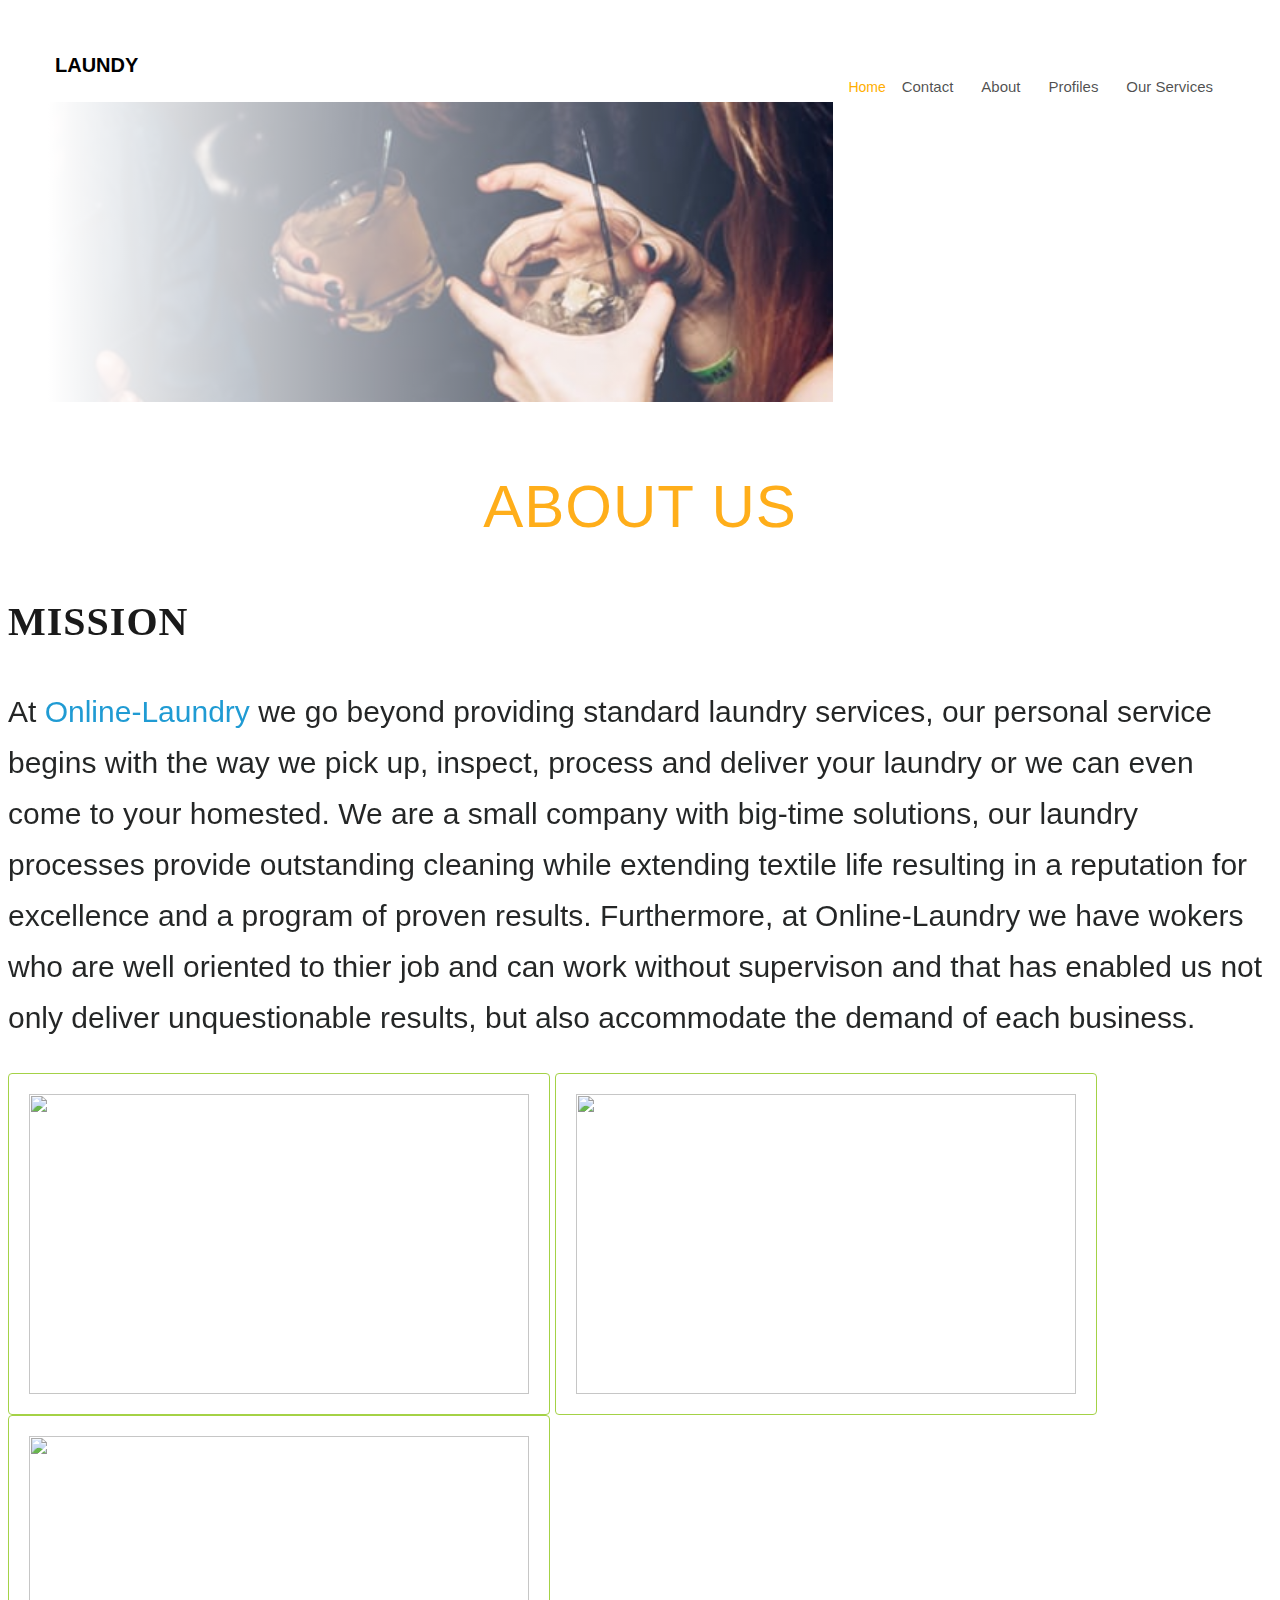
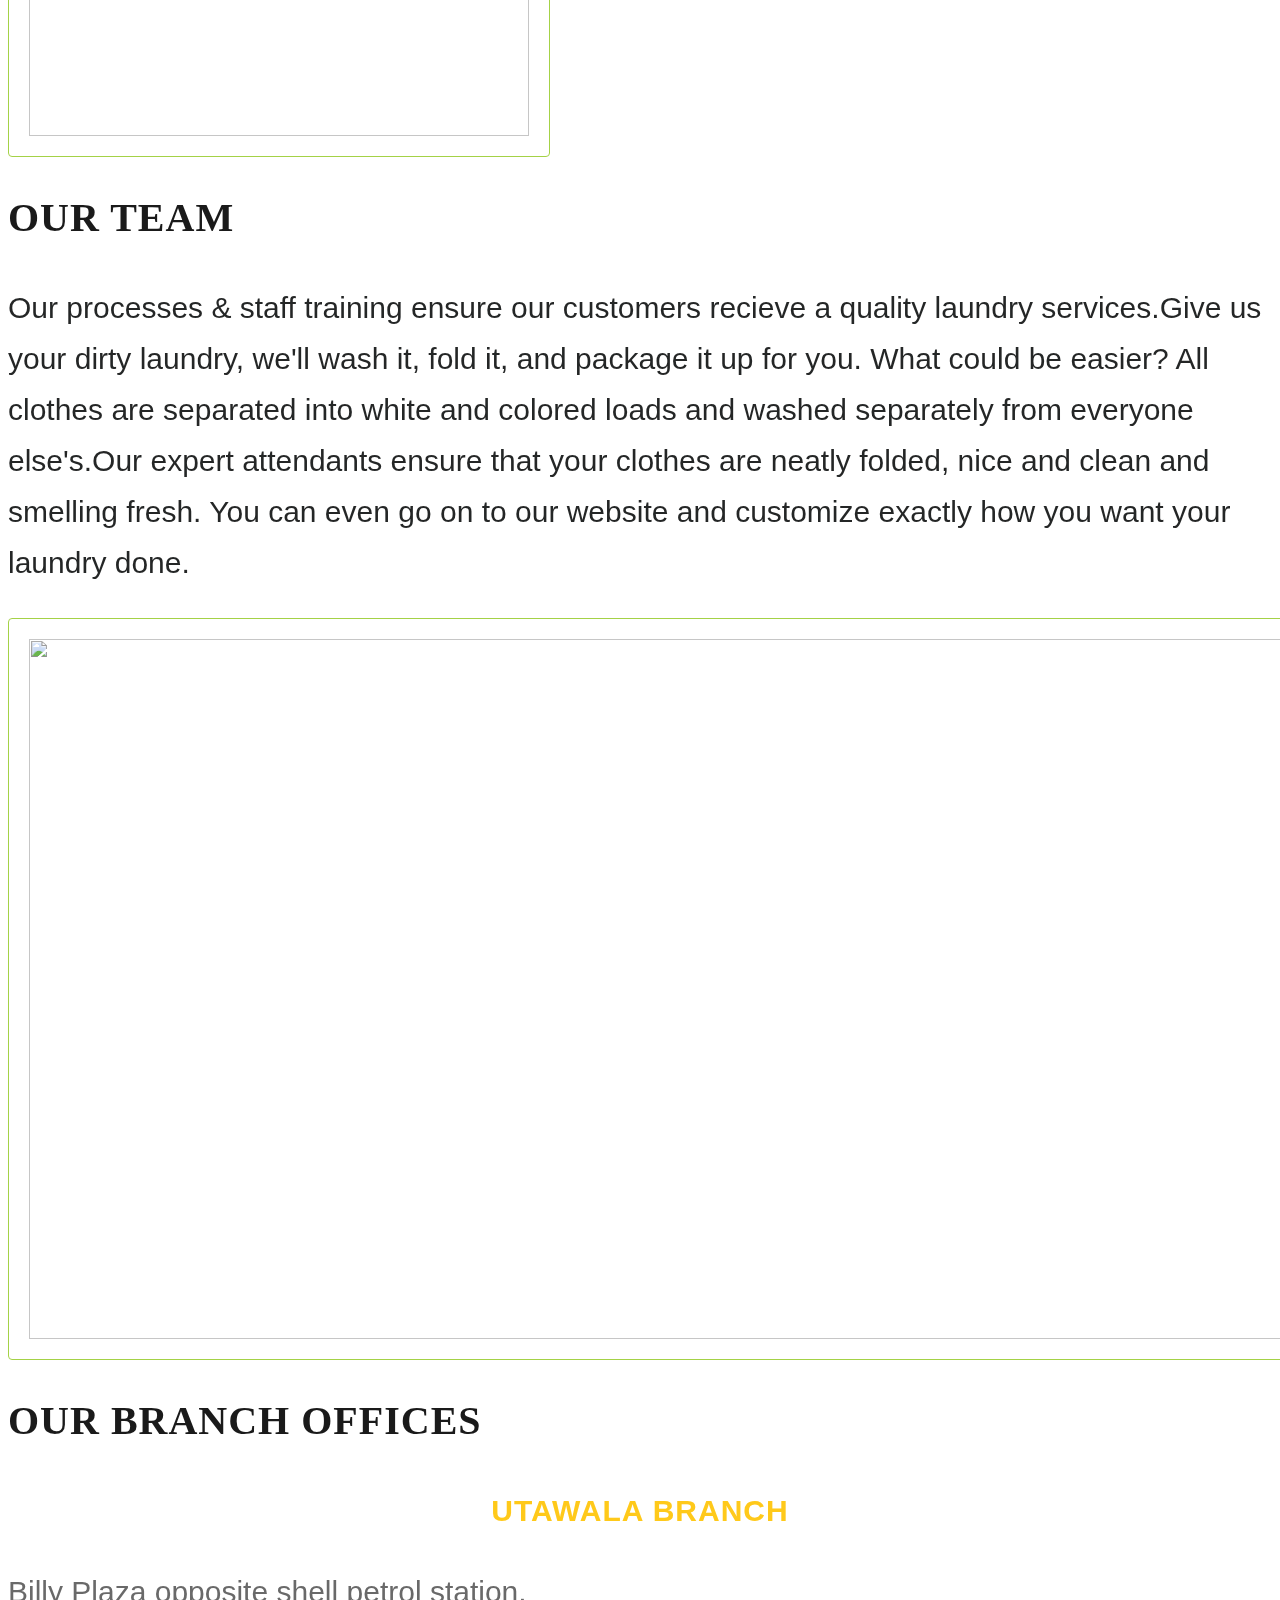
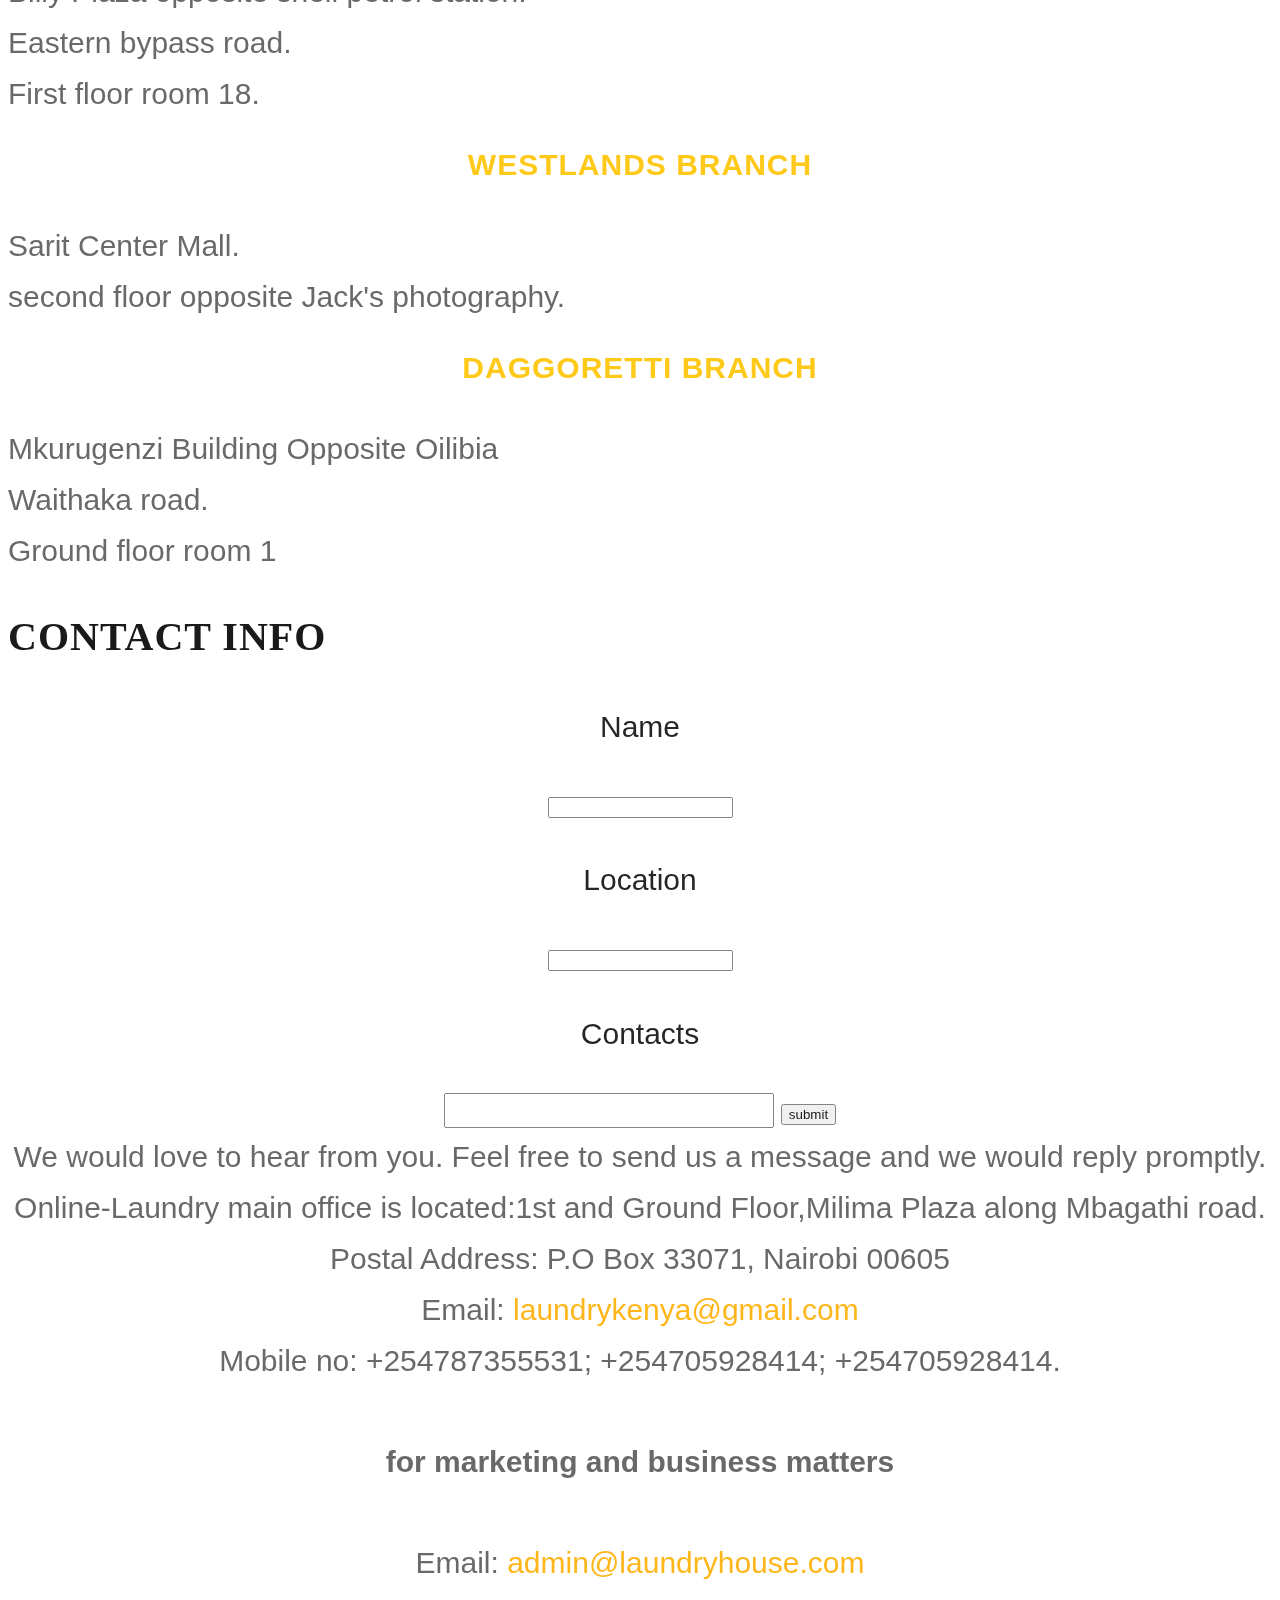
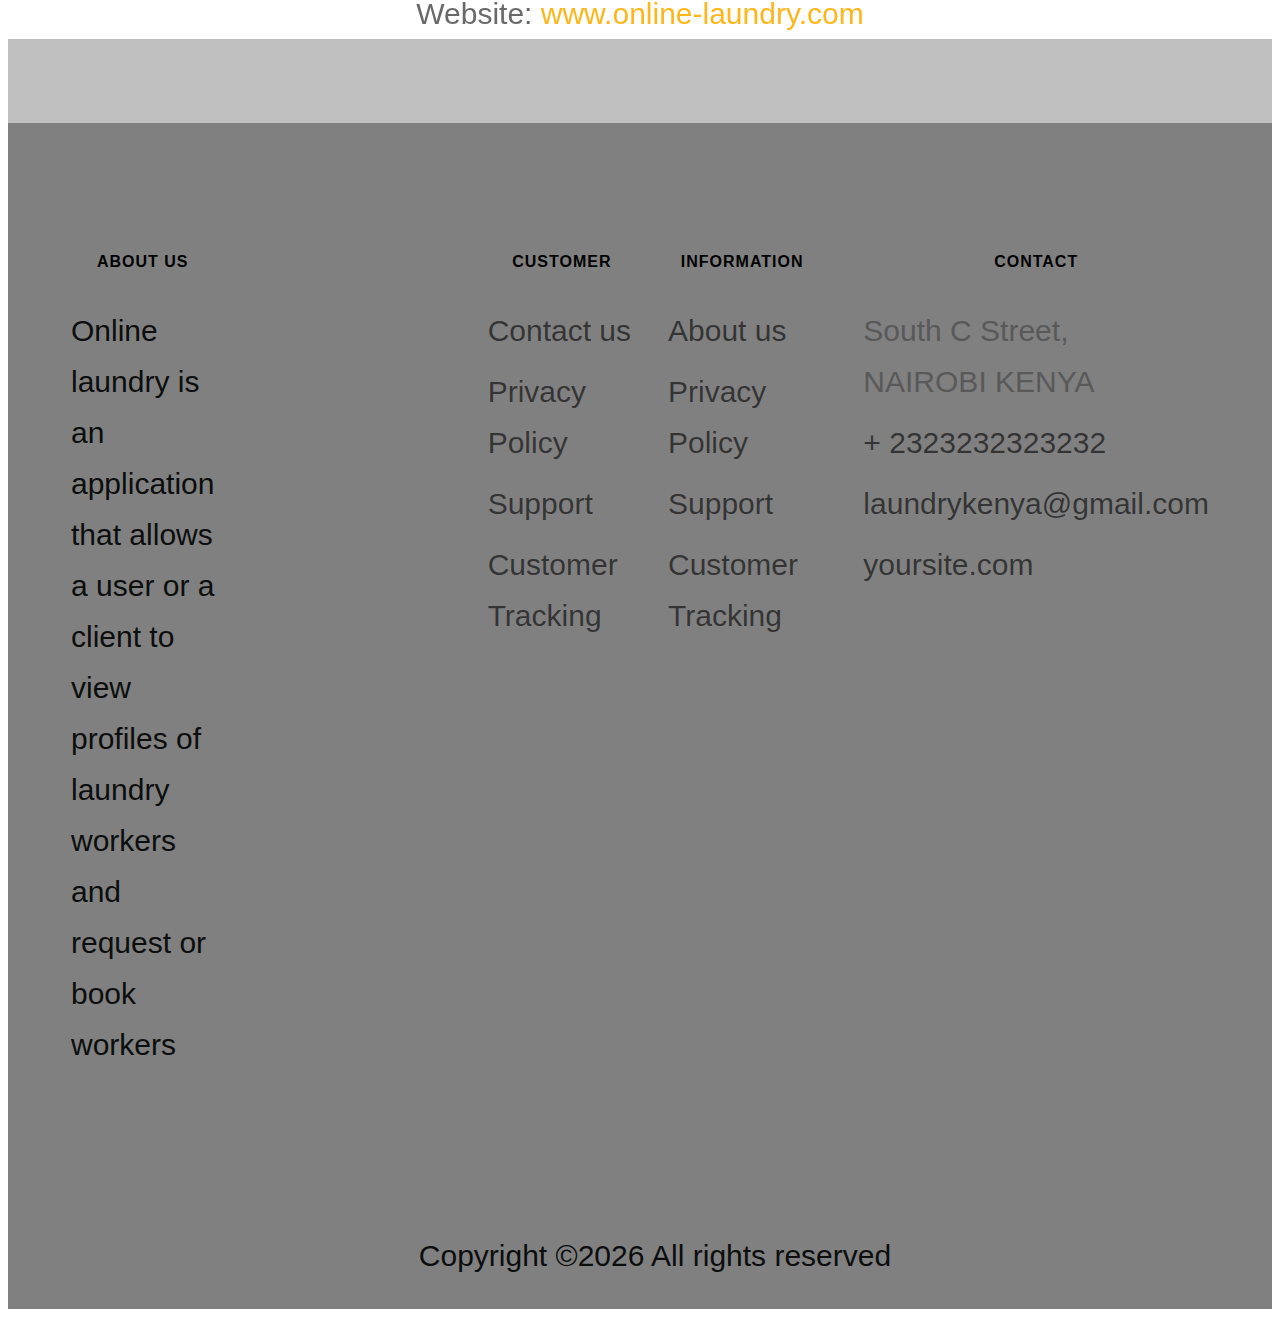
==== commit fbb1d8b5: "merging Merge branch 'bradley' of https://github.com/shack1234/Online-Laundry into development" ====
--- a/about.html
+++ b/about.html
@@ -1,16 +1,53 @@
 <!DOCTYPE html>
-<html lang="en">
-<head>
-    <meta charset="UTF-8">
-    <meta name="viewport" content="width=device-width, initial-scale=1.0">
-    <meta http-equiv="X-UA-Compatible" content="ie=edge">
-    <title>Online-Laundry</title>
-    <link rel="stylesheet" type="text/css" href="about.css">
+<html>
+   <head>
+     <title>online laundry</title>
+        <link type="text/css" href="styles.css" rel="stylesheet">
+        <link type="text/css" href="about.css" rel="stylesheet">
 
-</head>
+   </head>
 <body>
-    
-<section id="About">
+<div class="colorlib-loader"></div>
+<div id="page">
+  <nav class="colorlib-nav" role="navigation">
+      <div class="top-menu">
+          <div class="container">
+              <div class="row">
+                  <div class="col-xs-2">
+                      <div id="colorlib-logo"><a href="index.html">laundy</a></div>
+                  </div>
+                  <div class="col-xs-10 text-right menu-1">
+                      <ul>
+                          <a href="index.html">Home</a>
+                          <li><a href="contact.html">Contact</a></li>
+                          <li><a href="about.html">About</a></li>
+                          <li><a href="profiles.html">Profiles</a></li>
+                          <li><a href="services.html">Our Services</a></li>
+                      </ul>
+                  </div>
+              </div>
+          </div>
+      </div>
+  </nav>
+  <aside id="colorlib-hero" class="breadcrumbs">
+      <div class="flexslider">
+          <ul class="slides">
+             <li style="background-image: url(./images/photo1.jpeg);">
+                 <div class="overlay"></div>
+                 <div class="container-fluid">
+                     <div class="row">
+                         <div class="col-md-6 col-md-offset-3 col-sm-12 col-xs-12 slider-text">
+                         </div>
+                     </div>
+                 </div>
+             </li>
+            </ul>
+        </div>
+     </aside>
+ </div>
+
+
+ <section id="About">
     <h2 id="crugger">About us</h2>
     <h3 id="nilmar">Mission</h3>
     <p> At <strong>Online-Laundry</strong> we go beyond providing standard laundry services, our personal service begins with the way we pick up, inspect, process and deliver your laundry or we can even come to your homested.
@@ -68,5 +105,77 @@
 </section>
 </section>
 
-</body>
-</html>+        <div id="colorlib-subscribe"></div>
+        <footer id="colorlib-footer" role="contentinfo">
+            <div class="container">
+                <div class="row row-pb-md">
+                    <div class="col-container">
+                     <div class="col-md-3 colorlib-widget">
+                        <div class="col">
+                        <h4>About us</h4>
+                        <p >Online laundry is an application that allows a user or a client to view profiles of laundry workers  and request or book workers</p>
+                     </div>
+                     </div>
+                   
+                     <!-- <div class="col-md-2 colorlib-widget"> -->
+                        
+                        <div class="col">
+                            <h4>Customer</h4>
+                            <p>
+                                <ul class="colorlib-footer-links">
+                                    <li><a href="contact.html">Contact us</a></li>
+                                    <li><a href="#">Privacy Policy</a></li>
+                                    <li><a href="#">Support</a></li>
+                                    <li><a href="#">Customer Tracking</a></li>
+                                </ul>
+                            </p>
+                        </div> 
+                    <!-- <div class="col-md-3 colorlib-widget"> -->
+                        <div class="col">
+                        <h4>Information</h4>
+                        <p>
+                            <ul class="colorlib-footer-links">
+                                <li><a href="about.html">About us</a></li>
+                                <li><a href="#">Privacy Policy</a></li>
+                                <li><a href="#">Support</a></li>
+                                <li><a href="#">Customer Tracking</a></li>
+                            </ul>
+                        </p>
+                    </div> 
+                    
+            
+    
+              
+                    <div class="col-md-3">
+                        <div class="col">
+                            <h4>Contact</h4>
+                            <p>
+                                <ul class="colorlib-footer-links">
+                                    <li> South C  Street, <br> NAIROBI KENYA</li>
+                                    <li><a href="tel://2323232323232323">+ 2323232323232</a></li>
+                                    <li><a href="mailto:laundrykenya@gmail.com">laundrykenya@gmail.com</a></li>
+                                    <li><a href="#">yoursite.com</a></li>
+                                </ul>
+                            </p>
+                        </div> 
+                    </div>
+                </div>
+            </div> 
+    
+    
+      </div>
+            <div class="copy">
+                <div class="row">
+                    <div class="col-md-12 text-center">
+                        <p>
+                            <span class="block">Copyright &copy;<script>document.write(new Date().getFullYear());</script> All rights reserved </span> 
+                           
+                        </p>
+                    </div>
+                </div>
+            </div>
+        </footer>
+    </body>
+    
+    </html>
+
--- a/styles.css
+++ b/styles.css
@@ -0,0 +1,580 @@
+html {
+    font-size: 10px;
+    -webkit-tap-highlight-color: transparent;
+  }
+body {
+  font-family: "Roboto", Arial, sans-serif;
+  font-weight: 300;
+  font-size: 14px;
+  line-height: 1.7;
+  color: #595959;
+  background: #fff; 
+  overflow-x:hidden;
+  overflow-y:visible;
+}
+aside{
+  display: block;
+}
+#page {
+  position: relative;
+  overflow-x: hidden;
+  width: 100%;
+  height: 100%;
+  -webkit-transition: 0.5s;
+  -o-transition: 0.5s;
+  transition: 0.5s; 
+  }
+a {
+  color: #FFC300;
+  -webkit-transition: 0.5s;
+  -o-transition: 0.5s;
+  transition: 0.5s; 
+  text-decoration: none;
+}
+.colorlib-nav .top-menu {
+    padding: 40px 30px; 
+    text-decoration: none;
+}
+.colorlib-nav #colorlib-logo {
+    font-size: 20px;
+    margin: 0;
+    padding: 0;
+    text-transform: uppercase;
+    font-weight: 600; }
+.colorlib-nav #colorlib-logo a {
+      position: relative;
+      color: #000; 
+    }
+.colorlib-nav ul {
+      padding: 0;
+      margin: 8px 0 0 0;
+   }
+@media screen and (max-width: 768px) {
+  .colorlib-nav .menu-1 {
+    display: none; } }
+.colorlib-nav ul li {
+    padding: 0;
+    margin: 0;
+    list-style: none;
+    display: inline;
+    font-weight: 400;
+   }
+.colorlib-nav ul li a {
+    position: relative;
+    font-size: 15px;
+    padding: 30px 12px;
+    color: rgba(0, 0, 0, 0.7);
+    -webkit-transition: 0.5s;
+    -o-transition: 0.5s;
+    transition: 0.5s;
+ }
+.colorlib-nav ul li a:hover {
+   color: #FFC300;
+  }
+.colorlib-nav ul li.active > a {
+    color: #FFC300 !important;
+    position: relative; }
+.colorlib-nav ul li.active > a:after {
+      opacity: 1;
+     -webkit-transform: translate3d(0, 0, 0);
+      transform: translate3d(0, 0, 0); }
+.nav-tabs {
+    margin: 0 !important;
+    border: none;
+    display: -webkit-box;
+    display: -moz-box;
+    display: -ms-flexbox;
+    display: -webkit-flex;
+    display: flex;
+    -ms-flex-wrap: wrap;
+    flex-wrap: wrap;
+   -webkit-flex-wrap: wrap;
+    -moz-flex-wrap: wrap;
+    width: 100%;
+ }
+.nav-tabs li {
+    width: 25%;
+    text-align: center;
+    text-transform: uppercase;
+    font-weight: 500;
+    font-size: 14px;
+    display: -webkit-box;
+    display: -moz-box;
+    display: -ms-flexbox;
+    display: -webkit-flex;
+    display: flex;
+    -ms-flex-wrap: wrap;
+    flex-wrap: wrap;
+    -webkit-flex-wrap: wrap;
+    -moz-flex-wrap: wrap;
+   }
+.nav-tabs li a {
+    width: 100%;
+    margin: 0 10px 0 0;
+    border: none;
+    padding: 1.5em 1em !important;
+    border: none;
+    display: block;
+    color: #4d4d4d;
+    background: #fafafa;
+    -webkit-border-radius: 2px;
+    -moz-border-radius: 2px;
+    -ms-border-radius: 2px;
+    border-radius: 2px;
+     }
+.nav-tabs li.active a {
+    background: #FFC300;
+    border: none;
+    color: #fff;
+    bottom: 0 !important;
+    position: relative; }
+.nav-tabs li.active a:after {
+    position: absolute;
+    bottom: -10px;
+    left: 0;
+    right: 0;
+    content: '';
+    width: 0;
+    height: 0;
+    margin: 0 auto;
+    border-style: solid;
+    border-width: 10px 10px 0 10px;
+    border-color: #FFC300 transparent transparent transparent; 
+       }
+.container {
+    margin-right: auto;
+    margin-left: auto;
+    padding-left: 15px;
+    padding-right: 15px;
+}
+@media (min-width: 768px) {
+.container {
+    width: 750px;
+}
+}
+@media (min-width: 992px) {
+.container {
+    width: 970px;
+}
+}
+@media (min-width: 1200px) {
+.container {
+    width: 1170px;
+}
+}
+.container-fluid {
+    margin-right: auto;
+    margin-left: auto;
+    padding-left: 15px;
+    padding-right: 15px;
+}
+
+.row {
+    margin-left: -15px;
+    margin-right: -15px;
+}
+.row-pb-md {
+  padding-bottom: 4em !important; }
+
+#colorlib-logo {
+    font-size: 20px;
+    margin: 0;
+    padding: 0;
+    text-transform: uppercase;
+    font-weight: 600;
+    color:green;
+ }  
+.colorlib-nav #colorlib-logo a {
+    position: relative;
+    color: #000; }
+
+.colorlib-nav ul li.btn-cta a:hover span {
+    -webkit-box-shadow: 0px 14px 20px -9px rgba(0, 0, 0, 0.75);
+    -moz-box-shadow: 0px 14px 20px -9px rgba(0, 0, 0, 0.75);
+    box-shadow: 0px 14px 20px -9px rgba(0, 0, 0, 0.75); 
+}
+.colorlib-nav ul li.active > a {
+  color: #FFC300 !important;
+  position: relative; 
+}
+.colorlib-nav ul li.active > a:after {
+    opacity: 1;
+    -webkit-transform: translate3d(0, 0, 0);
+    transform: translate3d(0, 0, 0);
+ } 
+#colorlib-hero .flexslider {
+  border: none;
+  z-index: 1;
+  margin-bottom: 0; 
+}
+#colorlib-hero .flexslider .slides {
+  position: relative;
+  overflow: hidden; 
+}
+#colorlib-hero .flexslider .slides li {
+  background-repeat: no-repeat;
+  background-size: cover;
+  background-position: center center;
+  height: 650px;
+  position: relative; 
+  list-style: none;
+}
+#colorlib-hero .flexslider .slides li .overlay {
+  position: absolute;
+  top: 0;
+  bottom: 0;
+  left: 0;
+  right: 0;
+ }
+#colorlib-hero .flexslider .flex-control-nav {
+  bottom: 5em;
+  z-index: 1000;
+  width: 0 auto; 
+}
+@media screen and (max-width: 768px) {
+  .nav-tabs li {
+    width: 30%;
+    font-size: 10px; } 
+  } 
+.breadcrumbs .slides li {
+  background-repeat: no-repeat;
+  background-size: cover;
+  background-position: center center;
+  height: 300px !important;
+  position: relative;
+ }
+.breadcrumbs .slides li .overlay {
+  position: absolute;
+  top: 0;
+  bottom: 0;
+  left: 0;
+  right: 0;
+  background: white;
+  background: -moz-linear-gradient(left, white 0%, rgba(255, 255, 255, 0) 100%);
+  background: -webkit-gradient(left top, right top, color-stop(0%, white), color-stop(100%, rgba(255, 255, 255, 0)));
+  background: -webkit-linear-gradient(left, white 0%, rgba(255, 255, 255, 0) 100%);
+  background: -o-linear-gradient(left, white 0%, rgba(255, 255, 255, 0) 100%);
+  background: -ms-linear-gradient(left, white 0%, rgba(255, 255, 255, 0) 100%);
+  background: -webkit-gradient(linear, left top, right top, from(white), to(rgba(255, 255, 255, 0)));
+  background: linear-gradient(to right, white 0%, rgba(255, 255, 255, 0) 100%);
+  filter: progid:DXImageTransform.Microsoft.gradient( startColorstr='#ffffff', endColorstr='#ffffff', GradientType=1 ); }
+
+.breadcrumbs .slider-text {
+    height: 300px !important;
+ }
+.breadcrumbs .slider-text > .slider-text-inner {
+    height: 300px !important;
+ }
+@media screen and (max-width: 768px) {
+.breadcrumbs .slider-text > .slider-text-inner {
+      text-align: center;
+ }
+ }
+.breadcrumbs .slider-text > .slider-text-inner h1 {
+      font-size: 28px;
+ }
+.breadcrumbs .slider-text > .slider-text-inner .bread span {
+    font-size: 14px;
+    letter-spacing: 1px;
+    margin-left: 10px;
+ }
+.breadcrumbs .slider-text > .slider-text-inner .bread span:first-child {
+      margin-left: 0;
+ } 
+a {
+  color: #FFC300;
+  -webkit-transition: 0.5s;
+  -o-transition: 0.5s;
+  transition: 0.5s;
+ }
+  a:hover, a:active, a:focus {
+  color: #FFC300;
+  outline: none;
+  text-decoration: none; 
+  }
+h1, h2,h3,h4{
+  color: #000;
+  font-family: "Roboto", Arial, sans-serif;
+  font-weight: 400;
+  margin: 0 0 20px 0; 
+  font-size: 2em;
+  margin: 0.67em 0;
+}
+.col-xs-12 {
+    position: relative;
+    min-height: 1px;
+    padding-left: 15px;
+    padding-right: 15px;
+    float: left;
+  }
+.col-md-12 {
+  width: 100%;
+  position: relative;
+  min-height: 1px;
+  padding-left: 15px;
+  padding-right: 15px;
+  }
+  .col-md-12 p{
+  text-align: center;
+  }
+  .text-center{
+    text-align: center;
+  }
+.col-md-offset-3 {
+    margin-left: 25%;
+  }
+.col-md-6 {
+  width: 50%;
+  position: relative;
+  min-height: 1px;
+  padding-left: 15px;
+  padding-right: 15px;
+  }
+.col-md-2 {
+  width: 16.66667%;
+  position: relative;
+  min-height: 1px;
+  padding-left: 15px;
+  padding-right: 15px;
+  flex:1;
+  }
+.col-md-3 {
+  width: 25%;
+  position: relative;
+  min-height: 1px;
+  padding-left: 15px;
+  padding-right: 15px;
+  }
+.col-sm-12 {
+  width: 100%;
+  float: left;
+  position: relative;
+  min-height: 1px;
+  padding-left: 15px;
+  padding-right: 15px;
+  }
+.col-xs-2{
+  width: 16.66667%;
+  float: left;
+  position: relative;
+  min-height: 1px;
+  padding-left: 15px;
+  padding-right: 15px;
+}
+.col-xs-10{
+  position: relative;
+  min-height: 1px;
+  padding-left: 15px;
+  padding-right: 15px;
+  float:right;
+}
+.col-xs-2{
+  position: relative;
+  min-height: 1px;
+  padding-left: 15px;
+  padding-right: 15px;
+  float:left;
+}
+footer{
+  display: block;
+  background-color:grey;
+}
+#colorlib-footer {
+  padding-bottom: 9em;
+  clear: both;
+  padding: 7em 0 0 0;
+ }
+#colorlib-footer .colorlib-footer-links {
+padding: 0;
+margin: 0; }
+@media screen and (max-width: 768px) {
+#colorlib-footer .colorlib-footer-links {
+  margin-bottom: 30px; 
+} 
+}
+#colorlib-footer .colorlib-footer-links li {
+  padding: 0;
+  margin: 0 0 10px 0;
+  list-style: none;
+  display: block; }
+#colorlib-footer .colorlib-footer-links li a {
+  color: rgba(0, 0, 0, 0.6);
+  text-decoration: none; }
+#colorlib-footer .colorlib-footer-links li a:hover {
+   text-decoration: underline; }
+#colorlib-footer .colorlib-social-icons li a {
+  padding-left: 10px;
+  padding-right: 10px; }
+#colorlib-footer .colorlib-social-icons li a:first-child {
+  padding-left: 0; 
+}
+#colorlib-footer h4 {
+  margin-bottom: 30px;
+  font-size: 16px;
+  text-transform: uppercase;
+  color: #000;
+  letter-spacing: 1px; 
+}
+#colorlib-footer .copy {
+padding: 2em 0; }
+#colorlib-footer .copy p {
+  margin-bottom: 0; 
+}
+
+#colorlib-subscribe {
+  background:	#C0C0C0;
+  position: relative;
+  padding: 3em; 
+}
+#colorlib-subscribe h2 {
+  font-size: 24px;
+  margin-top: 10px; }
+#colorlib-subscribe h2 i {
+  padding-right: 20px; 
+}
+* footer {
+  box-sizing: border-box;
+}
+
+.col-container {
+  display: table;
+  width: 100%;
+}
+.col {
+  display: table-cell;
+  padding: 16px;
+}
+
+@media only screen and (max-width: 600px) {
+  .col { 
+    display: block;
+    width: 100%;
+  }
+}
+.col h1, h2,h3,h4{
+  color: #000;
+  font-family: "Roboto", Arial, sans-serif;
+  font-weight: 400;
+  margin: 0 0 20px 0; 
+  font-size: 2em;
+  margin: 0.67em 0;
+  margin-bottom: 30px;
+  font-size: 16px;
+  text-transform: uppercase;
+  color: #000;
+  letter-spacing: 1px; 
+  text-align: left;
+}  
+
+.register{
+	width:360px;
+	height: 550px;
+	/* background-image:url(../imageswork/black.png); */
+	color:#ffffff;
+	margin: 7% 40%;
+	position: absolute;
+	/* transform: translate(-50%,-50%); */
+	box-sizing: border-box;
+	border-style: solid;
+	font-size: 20px;
+	font-family:aerial;
+	padding: 20px;
+}
+.register p{
+	margin:0;
+	padding: 0;
+    font-weight: bold;
+    color: indigo;
+}
+.register input, select{
+	width:100%;
+	margin-bottom: 20px;
+}
+.register input[type="text"],input[type="password"],input[type="email"],input[type="file"]{
+	border: none;
+	border-bottom: 1px solid #ffffff;
+	background:transparent;
+	outline: none;
+	height: 40px;
+	color: #373737;
+	font-size: 16px;
+}
+.register select{
+	border: none;
+	border-bottom: 1px solid #ffffff;
+	background:transparent;
+	outline: none;
+	height: 40px;
+	color: #373737;
+	font-size: 20px;
+}
+.register input[type="submit"]{
+	border: none;
+	outline: none;
+	height: 40px;
+	background:#DAF7A6;
+	color:blue;
+	font-size: 18px;
+	border-radius: 20px;
+    font-family:Bell MT;
+}
+.register input[type="submit"]:hover{
+	cursor: pointer;
+	background:#DAF7A6;
+	color:000;
+}
+     
+/* ********************************************************** 
+***************************css from members*********rachel  css**************************/
+table{
+  border: 1px solid black;
+  border-collapse:collapse;
+  width: 100%;
+  height: 50%;
+  text-align: left;
+}
+th, td {
+  padding: 15px;
+  text-align: left;
+  border-bottom: 1px solid #000;
+}
+tr:hover {background-color: #F5F5F5;
+}
+tr:nth-child(even) {background-color: #F2F2F2;
+}
+th{
+  font-size: large;
+  color:#ffc300
+}
+h3{
+  font-size: x-large;
+  font-family: serif;
+  font-weight: bold;
+  color:#ffc300
+}
+h4{
+  font-size:x-large;
+  text-align: center;
+  text-align: center;
+  font-weight: bold;
+  color: #FFC300;
+}
+img {
+  border-radius: 8px;
+  border: 1px solid #ddd;
+  border-radius: 4px;
+  padding:20px;
+  margin-right:30px;
+}
+img:hover {
+  box-shadow: #FFC300;
+}
+h2{
+    text-align: center;
+    font-size: 50px;
+    font-weight: bolder;
+    color: #FFC300;
+}
+.one{
+    margin-bottom: 5px;
+}
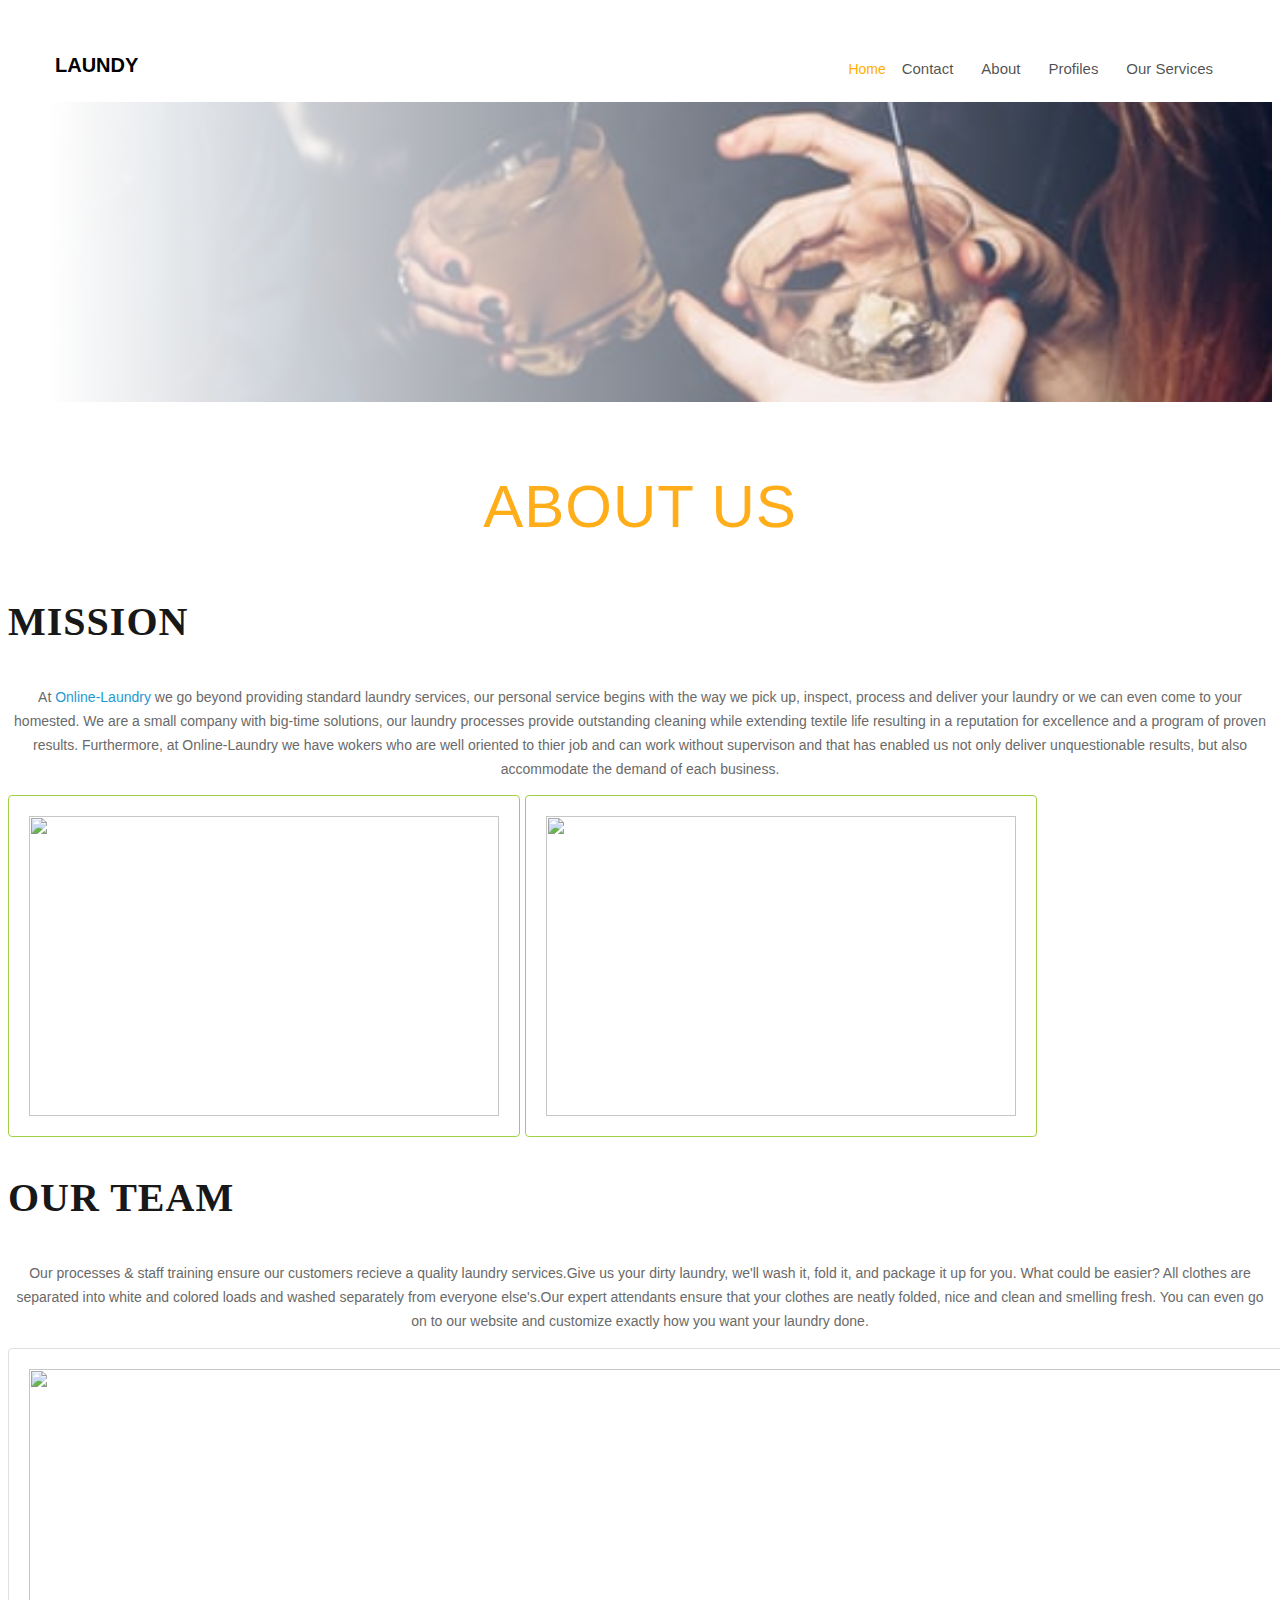
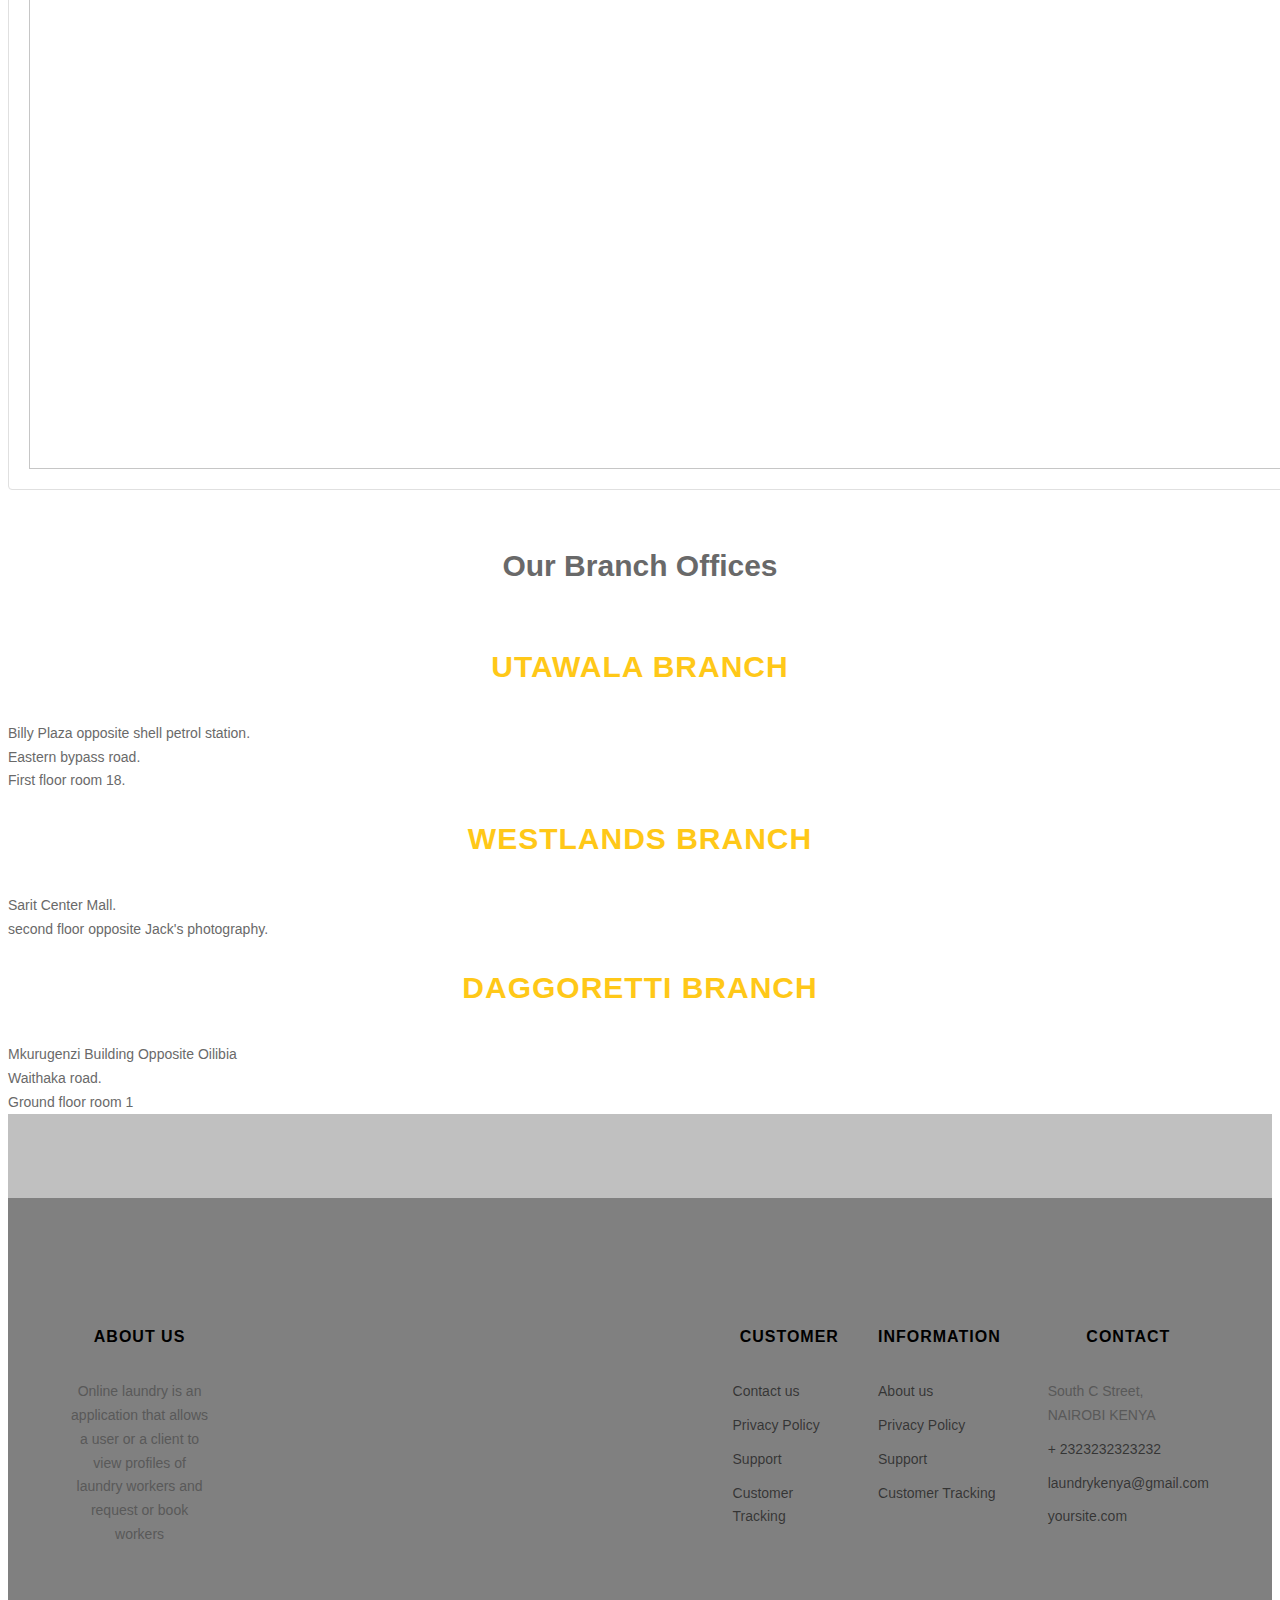
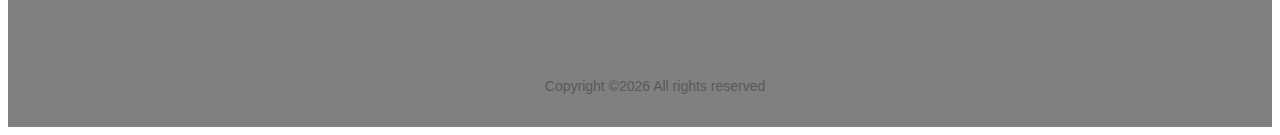
==== commit 34b17b56: "about" ====
--- a/about.html
+++ b/about.html
@@ -4,9 +4,7 @@
      <title>online laundry</title>
         <link type="text/css" href="styles.css" rel="stylesheet">
         <link type="text/css" href="about.css" rel="stylesheet">
-
    </head>
-<body>
 <div class="colorlib-loader"></div>
 <div id="page">
   <nav class="colorlib-nav" role="navigation">
@@ -45,26 +43,27 @@
         </div>
      </aside>
  </div>
+<body>
 
-
- <section id="About">
+ <div id="About">
     <h2 id="crugger">About us</h2>
     <h3 id="nilmar">Mission</h3>
     <p> At <strong>Online-Laundry</strong> we go beyond providing standard laundry services, our personal service begins with the way we pick up, inspect, process and deliver your laundry or we can even come to your homested.
         We are a small company with big-time solutions, our laundry processes provide outstanding cleaning while extending textile life resulting in a reputation for excellence and a program of proven results.
         Furthermore, at Online-Laundry we have wokers who are well oriented to thier job and can work without supervison and that has enabled us not only deliver unquestionable results, but also accommodate the demand of each business.
     </p>
-        <img src="https://3.imimg.com/data3/JA/JT/MY-10546132/carpets-500x500.jpg"
- height="300px" width="500px">
+    <div class="picha">
+        <img src="https://3.imimg.com/data3/JA/JT/MY-10546132/carpets-500x500.jpg" height="300px" width="470px">
         <!-- <img src="https://media.gettyimages.com/photos/stack-of-dirty-laundry-in-a-basket-picture-id157196833?s=612x612" height="300" width="500"> -->
-   <img src="https://www.newtimes.co.rw/sites/default/files/styles/mystyle/public/main/articles/2019/03/08/house-maid-domestic-worker.jpg" height="300" width="500">
-   <img src="https://www.pride-cleaners.co.uk/images/services/thumbnails/shirts-laundry.jpg" height="300" width="500">
+   <img src="https://www.newtimes.co.rw/sites/default/files/styles/mystyle/public/main/articles/2019/03/08/house-maid-domestic-worker.jpg" height="300px" width="470px">
+   <!-- <img src="https://www.pride-cleaners.co.uk/images/services/thumbnails/shirts-laundry.jpg" height="300" width="500"> -->
+</div>
     <h3 id="nilmar">Our team</h3>
     <p>Our processes & staff training ensure our customers recieve a quality laundry services.Give us your dirty laundry, we'll wash it, fold it, and package it up for you. What could be easier? All clothes are separated into white and colored loads and washed separately from everyone else's.Our expert attendants ensure that your clothes are neatly folded, nice and clean and smelling fresh. You can even go on to our website and customize exactly how you want your laundry done.</p>
     <img src="https://netstorage-tuko.akamaized.net/images/0fgjhsgmqfj6uttoc.jpg?imwidth=1200&impolicy=default-amp(443 kB)
 https://netstorage-tuko.akamaized.net/images/0fgjhsgmqfj6uttoc.jpg?imwidth=1200&impolicy=default-amp
 " height="700" width="1700">
-    <h3 id="nilmar">Our Branch Offices</h3>
+    <h5 text align="center">Our Branch Offices</h5>
     <h4 id="dan">Utawala Branch</h4>
     <li>Billy Plaza opposite shell petrol station.</li>
     <li>Eastern bypass road.</li>
@@ -76,34 +75,7 @@
     <li>Mkurugenzi Building Opposite Oilibia</li>
     <li>Waithaka road.</li>
     <li>Ground floor room 1</li>
-<section id="contact">
-    <h3 id="nilmar">Contact info</h3>
-    <div class="form">
-    <form>
-        <p>Name</p>
-     <input type="text" id="name">
-     <lebel for="name"></lebel>
-     <p>Location</p>
-     <input type="text" id="location">
-     <lebel for="location"></lebel>
-     <p>Contacts</p>
-     <input type="numbers" id="contact">
-     <lebel for="contact"></lebel>
-     <input type="submit" name="submit" value="submit">
-    </form>
-    </div>
-    <div class="numbers">
-        <li>We would love to hear from you. Feel free to send us a message and we would reply promptly.</li>
-    <li>Online-Laundry main office is located:1st and Ground Floor,Milima Plaza along Mbagathi road.</li>
-    <li>Postal Address: P.O Box 33071, Nairobi 00605</li>
-    <li>Email: <a href="email">laundrykenya@gmail.com</a></li>
-    <li> Mobile no: +254787355531; +254705928414; +254705928414.</li>
-    <h5>for marketing and business matters</h5>
-    <li>Email: <a href="email">admin@laundryhouse.com</a></li>
-    <li>Website: <a>www.online-laundry.com</a></li>
- </div>
-</section>
-</section>
+</div>
 
         <div id="colorlib-subscribe"></div>
         <footer id="colorlib-footer" role="contentinfo">
--- a/about.css
+++ b/about.css
@@ -1,4 +1,4 @@
-p{
+.form p{
     color: rgb(12, 14, 14);
     font-size: 30px ;
     text-align: start;
@@ -20,11 +20,14 @@
         color: black;
         font-size: 40px;
     }
-    img {
+    #nilmar h3{
+        text-align: center;
+    }
+    .picha img {
         margin-right: 1px;
         border: 1px solid yellowgreen;
     }
-     li{
+ #dan  li{
         list-style:none;
         font-size: 30px;
         font-family: 'Ubuntu', sans-serif;
@@ -42,7 +45,7 @@
         font-size:30px;
         font-family: Arial, Helvetica, sans-serif;
     }
-    .form p{
+     p{
         text-align: center;
     }
     #About{
